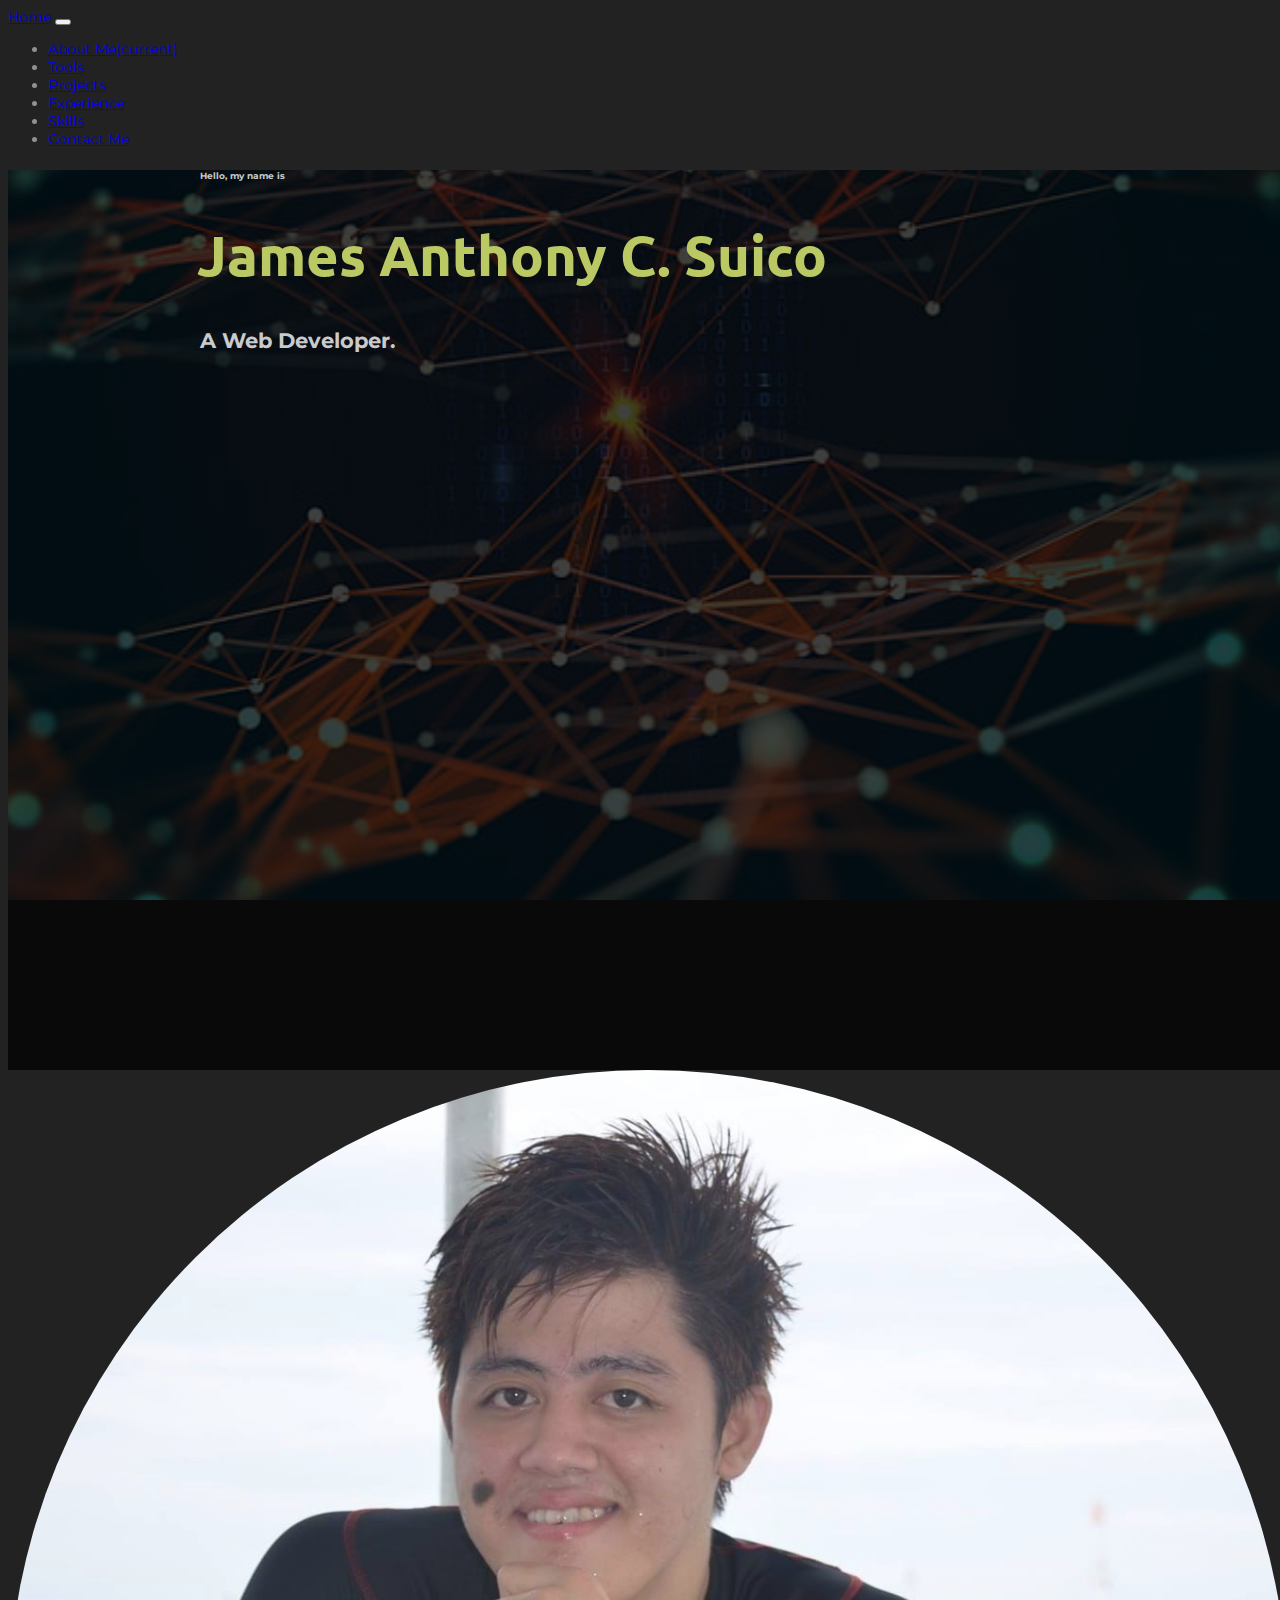
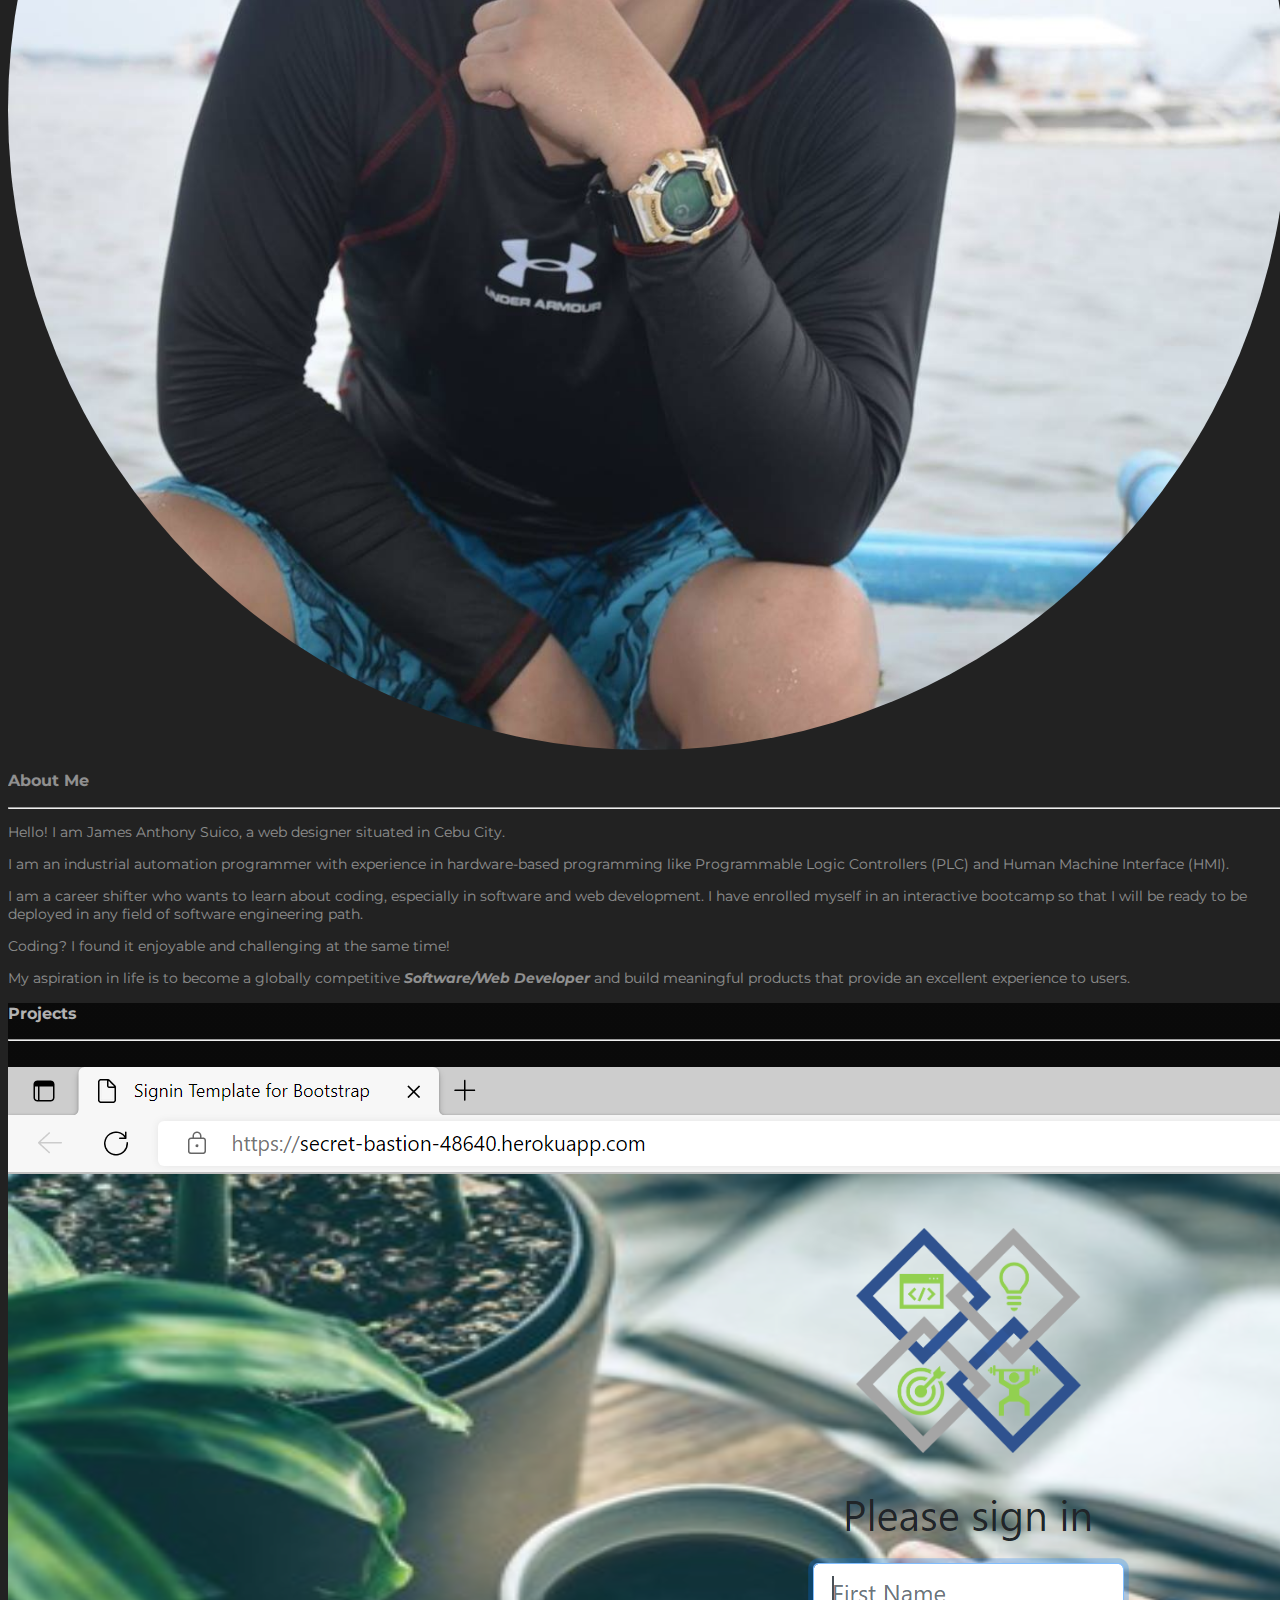
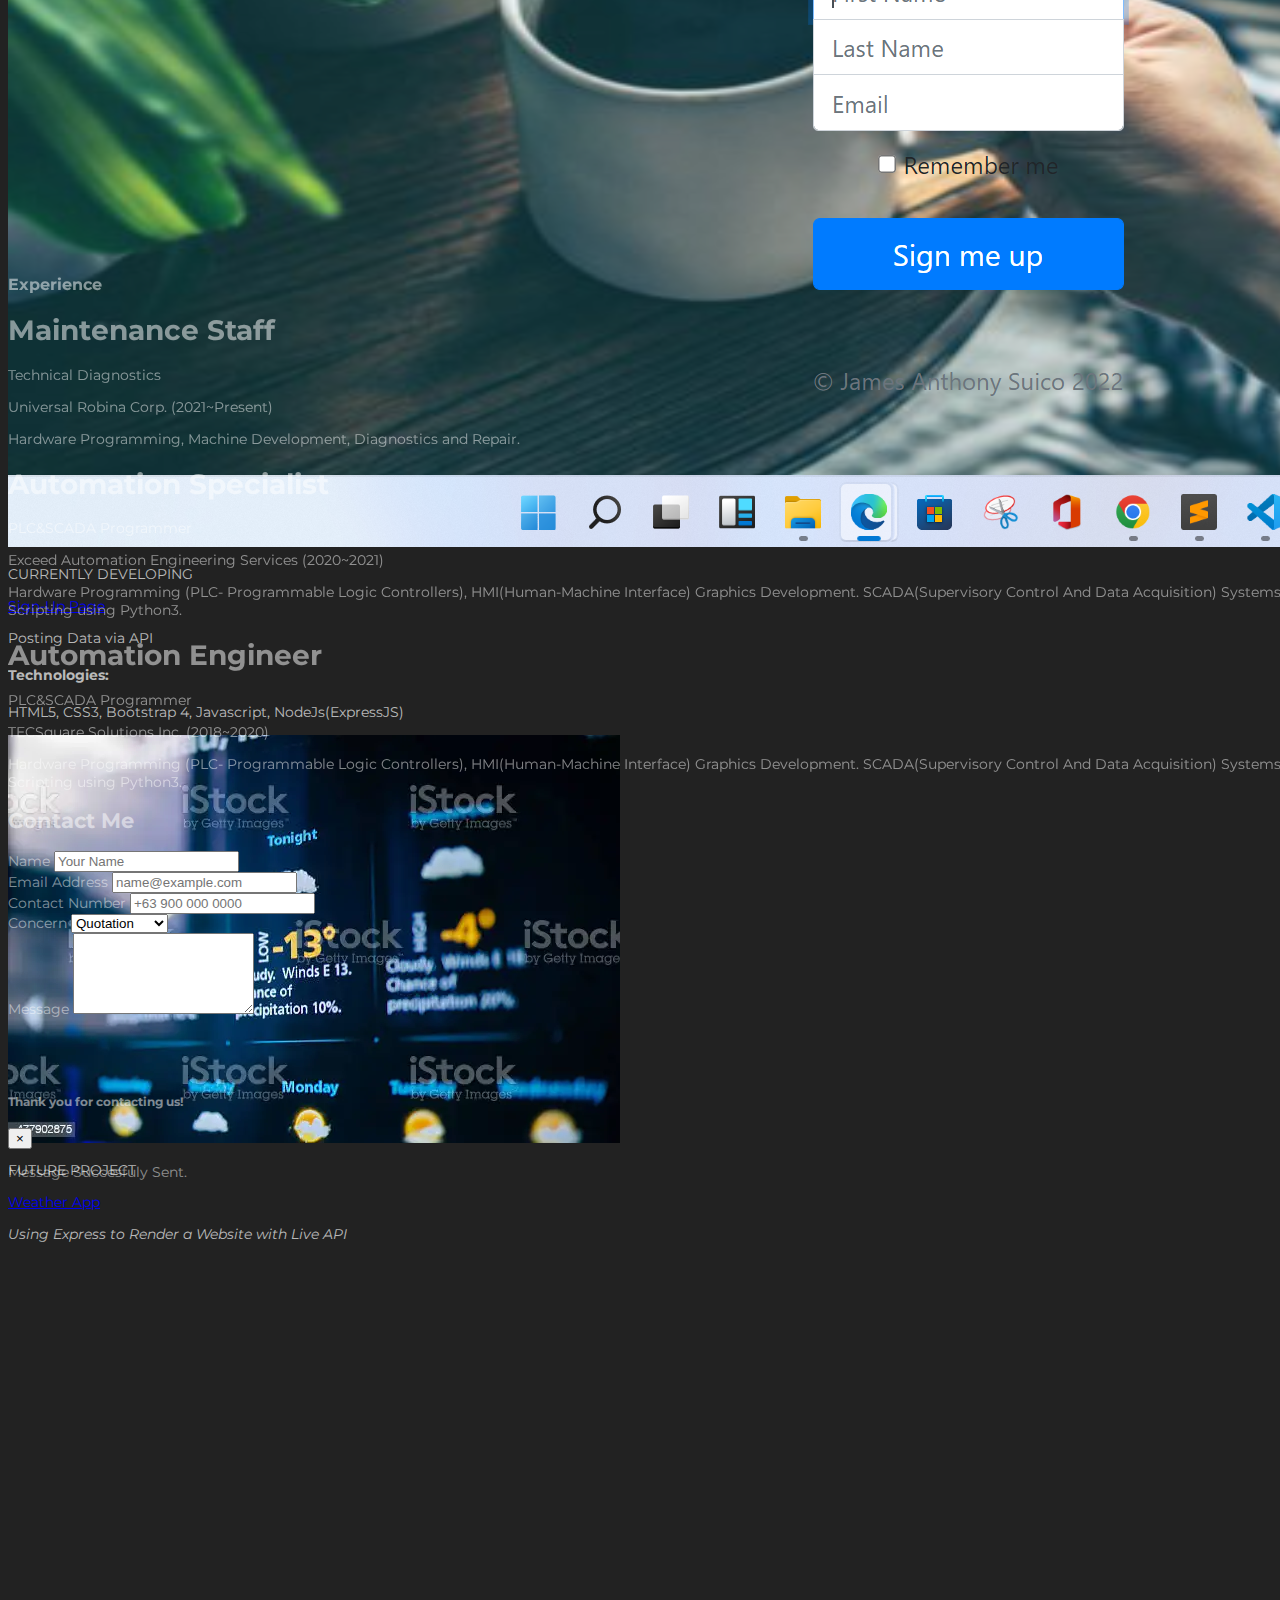
==== index.html @ 98d4baa9 "Initial commit" ====
<!DOCTYPE html>
<html>
<head>
    <!-- Required meta tags -->
    <meta charset="utf-8">
    <meta name="viewport" content="width=device-width, initial-scale=1, shrink-to-fit=no">

    <!-- Bootstrap CSS -->
    <link rel="stylesheet" href="https://cdn.jsdelivr.net/npm/bootstrap@4.6.2/dist/css/bootstrap.min.css" integrity="sha384-xOolHFLEh07PJGoPkLv1IbcEPTNtaed2xpHsD9ESMhqIYd0nLMwNLD69Npy4HI+N" crossorigin="anonymous">
    <title>My First Capstone</title>

    <!-- Google Font -->
    <link rel="preconnect" href="https://fonts.gstatic.com">
    <link
    href="https://fonts.googleapis.com/css2?family=Montserrat:wght@400;500;600&family=Ubuntu:wght@500&display=swap"
    rel="stylesheet">

    <link href="https://fonts.googleapis.com/css2?family=Barlow+Condensed:wght@600&display=swap" rel="stylesheet">

    <!-- Google Material Icons -->
    <link rel="stylesheet" href="https://fonts.googleapis.com/icon?family=Material+Icons">

    <!-- Favicon -->
    <link rel="icon" type="image/png" href="images/favicon-32x32.png">

    <!-- FontAwesome CDN -->
    <link rel="stylesheet" href="https://use.fontawesome.com/releases/v5.15.1/css/all.css"
    integrity="sha384-vp86vTRFVJgpjF9jiIGPEEqYqlDwgyBgEF109VFjmqGmIY/Y4HV4d3Gp2irVfcrp" crossorigin="anonymous">


    <link rel="stylesheet" href="index.css">
</head>
<body>
    <!-- Navbar Section Start -->

    <nav class="navbar navbar-expand-lg navbar-dark bg-dark">
        <a class="navbar-brand nav-link" href="#">Home</a>
        <button class="navbar-toggler" type="button" data-toggle="collapse" data-target="#navbarNav" aria-controls="navbarNav" aria-expanded="false" aria-label="Toggle navigation">
            <span class="navbar-toggler-icon"></span>
        </button>
        <div class="collapse navbar-collapse" id="navbarNav">
            <!-- ml-auto will push all navs links to the right side-->
            <ul class="navbar-nav ml-auto">
                <li class="nav-item active">
                    <a class="nav-link" href="#">About Me<span class="sr-only">(current)</span></a>
                </li>
                <li class="nav-item">
                    <a class="nav-link" href="#">Tools</a>
                </li>
                <li class="nav-item">
                    <a class="nav-link" href="#">Projects</a>
                </li>
                <li class="nav-item">
                    <a class="nav-link" href="#">Experience</a>
                </li>
                <li class="nav-item">
                    <a class="nav-link" href="#">Skills</a>
                </li>
                <li class="nav-item">
                    <a class="nav-link" href="#">Contact Me</a>
                </li>
            </ul>
        </div>
    </nav>
    <!-- Navbar Section End -->

    <!-- HOME Start-->
    <div id="home" class="row align-items-center">
        <div class="container-fluid">
            <div class="landing-text">
                <h6>Hello, my name is</h6>
                <h1>James Anthony C. Suico</h1>
                <h2>A Web Developer.</h2>
                <br>
                <a class="btn btn-info btn-large btn-green-border" href="#contact" id="get-in-touch">
                    Get in Touch
                </a>
            </div>
        </div>
    </div>
    <!-- HOME End-->

    <!-- ABOUT ME Start -->
    <section id="about" class="d-flex align-items-center section-padding">
        <div class="container">
            <div class="row text-center align-items-center about-padding-x">
                <div class="col-12 col-md-4 img-wrapper">
                    <img src="images/james.jpg" alt="">
                </div>
                <div class="col-12 col-md-8" id="aboutme-details">
                    <h3>About Me</h3>
                    <hr class="header-underline">
                    
                    <div class="text-left">
                        <p>Hello! I am James Anthony Suico, a web designer situated in Cebu City.
                        </p>
                        <p>I am an industrial automation programmer with experience in hardware-based programming like Programmable Logic Controllers (PLC) and Human Machine Interface (HMI).</p>
                        <p>I am a career shifter who wants to learn about coding, especially in software and web development. I have enrolled myself in an interactive bootcamp so that I will be ready to be deployed in any field of software engineering path.</p>
                        <p>Coding? I found it enjoyable and challenging at the same time!</p>
                        <p>My aspiration in life is to become a globally competitive  <em><b>Software/Web Developer</b></em> and build meaningful products that provide an excellent experience to users.</p>
                    </div>
                    
                </div>
            </div>
        </div>
    </section>
    <!-- ABOUT ME End -->
    <!-- Projects Start-->
    <section id="project">
        <div class="container section-padding">
             <div class="row text-center">
            <h3 class="col-12 project-header">Projects</h3>
            <hr class="header-underline project-header">
            <div class="row">
                <div class="col-12 col-md-12 col-lg-4 card-padding">
                    <div class="card card-shadow bg-dark">
                        <div class="card-img-box">
                            <div class="content-overlay">
                                <div class="view-code">
                                    <a href="#" target="_blank"
                                    class="btn btn-info btn-large btn-green-border">View Code</a>
                                </div>
                            </div>
                            <img src="./images/sign-up.PNG" class="card-img-top" alt="...">
                            <p class="img__description">CURRENTLY DEVELOPING</p>
                        </div>
                        <a class="mt-3 project-name" href="#">Sign-Up Page</a>
                        <div class="card-body">
                            <p class="card-text">Posting Data via API</p>
                            <h4 class="text-center mb-3">Technologies:</h4>
                            <p>HTML5, CSS3, Bootstrap 4, Javascript, NodeJs(ExpressJS)
                        </div>
                    </div>
                </div>

                <div class="col-12 col-md-12 col-lg-4 card-padding">
                    <div class="card card-shadow bg-dark">
                        <div class="card-img-box">
                            <div class="content-overlay"></div>
                            <img src="./images/weather-app.webp" class="card-img-top" alt="...">
                            <p class="img__description">FUTURE PROJECT</p>
                        </div>
                        <a class="mt-3 project-name" href="#">Weather App</a>
                        <div class="card-body">
                            <p class="card-text"><em>Using Express to Render a Website with Live API</em></p>
                        </div>
                    </div>
                </div>

                <div class="col-12 col-md-12 col-lg-4 card-padding">
                    <div class="content-overlay"></div>
                    <div class="card card-shadow bg-dark">
                        <div class="card-img-box">
                            <div class="content-overlay"></div>
                            <img src="./images/MERN1.webp" class="card-img-top" alt="...">
                            <p class="img__description">FUTURE PROJECT</p>
                        </div>
                        <a class="mt-3 project-name" href="#">MERN</a>
                        <div class="card-body">
                            <p class="card-text"><em>Full-Stack Development Capstone Project</em></p>
                            </p>
                        </div>
                    </div>
                </div>
            </div>

            </div>
        </div>
           
        
    </section>
    <!-- Projects End-->
    <!-- Experience Start-->
    <section id="experience" class="d-flex align-items-center section-padding">
        <div class="container-fluid">
            <h3 class="col-12 experience-header">Experience</h3>
            <div class="row">
                <div class="row text-center">
                    <div class="jumbotron bg-secondary col-lg-4">
                      <h1 class="display-6">Maintenance Staff</h1>
                      <p>Technical Diagnostics</p>
                      <p>Universal Robina Corp. (2021~Present)</p>
                      <p>Hardware Programming, Machine Development, Diagnostics and Repair.</p>
                  </div>
                  <div class="jumbotron bg-secondary col-lg-4">
                      <h1 class="display-6">Automation Specialist</h1>
                      <p>PLC&SCADA Programmer</p>
                      <p>Exceed Automation Engineering Services (2020~2021)</p>
                      <p>Hardware Programming (PLC- Programmable Logic Controllers), HMI(Human-Machine Interface) Graphics Development. SCADA(Supervisory Control And Data Acquisition) Systems, Scripting using Python3.</p>
                  </div>
                  <div class="jumbotron bg-secondary col-lg-4">
                      <h1 class="display-6">Automation Engineer</h1>
                      <p>PLC&SCADA Programmer</p>
                      <p>TECSquare Solutions Inc. (2018~2020)</p>
                      <p>Hardware Programming (PLC- Programmable Logic Controllers), HMI(Human-Machine Interface) Graphics Development. SCADA(Supervisory Control And Data Acquisition) Systems, Scripting using Python3.</p>
                  </div>
              </div>
          </div>  
      </div>

  </section>
  <!-- Experience End-->

  <!-- Contact Me Start -->
  <div class="bg-dark text-light min-vh-100 p-5 text-center">

    <h2 class="mb-3">Contact Me</h2>
    <div class=" d-flex justify-content-center">
        <div class="bg-primary col-sm-12 col-md-8 col-xl-6">
            <!-- Form Block -->

            <div class="mb-3 p-3 ">
                <div class="text-center">
                    <form>
                        <div class="form-group">
                            <label for="exampleFormControlInput1">Name</label>
                            <input type="email" class="form-control" id="exampleFormControlInput1" placeholder="Your Name">
                        </div>
                        <div class="form-group">
                            <label for="exampleFormControlInput2">Email Address</label>
                            <input type="email" class="form-control" id="exampleFormControlInput2" placeholder="name@example.com">
                        </div>
                        <div class="form-group">
                            <label for="exampleFormControlInput3">Contact Number</label>
                            <input type="email" class="form-control" id="exampleFormControlInput3" placeholder="+63 900 000 0000">
                        </div>
                        <div class="form-group">
                            <label for="exampleFormControlInput4">Concern</label>
                            <select class="form-control" id="exampleFormControlInput4">
                                <option>Quotation</option>
                                <option>Appointment</option>
                                <option>Follow-up</option>
                            </select>
                        </div>
                        <div class="form-group">
                            <label for="exampleFormControlInput5">Message</label>
                            <textarea class="form-control" id="exampleFormControlInput5" rows="5"></textarea>
                        </div>
                    </form>

                    <!-- Button Trigger Modal -->

                    <!-- <button type="button" class="btn btn-dark" data-toggle="modal" data-target="#staticBackdrop">Send Email</button> -->

                    <!-- Modal -->

                    <!-- Button Trigger Modal -->
                    <button type="button" class="btn btn-dark" data-toggle="modal" data-target="#staticBackdrop">
                        Send Email
                    </button>

                    <!-- Modal -->
                    <div class="modal fade text-dark" id="staticBackdrop" data-backdrop="static" data-keyboard="false" tabindex="-1" aria-labelledby="staticBackdropLabel" aria-hidden="true">
                        <div class="modal-dialog">
                            <div class="modal-content">
                                <div class="modal-header">
                                    <h5 class="modal-title">Thank you for contacting us!</h5>
                                    <button type="button" class="close" data-dismiss="modal" aria-label="Close">
                                        <span aria-hidden="true">&times;</span>
                                    </button>
                                </div>
                                <div class="modal-body">
                                    <p>Message Succesfuly Sent.</p>
                                </div>
                                <div class="modal-footer">
                                    <button type="button" class="btn btn-secondary" data-dismiss="modal">Close</button>
                                </div>
                            </div>
                        </div>
                    </div>
                </div>
            </div>
        </div>
    </div>



</div>
<!-- Contact Me End -->

















<!-- Optional JavaScript; choose one of the two! -->

<!-- Option 1: jQuery and Bootstrap Bundle (includes Popper) -->
<script src="https://cdn.jsdelivr.net/npm/jquery@3.5.1/dist/jquery.slim.min.js" integrity="sha384-DfXdz2htPH0lsSSs5nCTpuj/zy4C+OGpamoFVy38MVBnE+IbbVYUew+OrCXaRkfj" crossorigin="anonymous"></script>
<script src="https://cdn.jsdelivr.net/npm/bootstrap@4.6.2/dist/js/bootstrap.bundle.min.js" integrity="sha384-Fy6S3B9q64WdZWQUiU+q4/2Lc9npb8tCaSX9FK7E8HnRr0Jz8D6OP9dO5Vg3Q9ct" crossorigin="anonymous"></script>
</body>
</html>
---- index.css ----
/* font-family: 'Montserrat', sans-serif;
font-family: 'Ubuntu', sans-serif; */

html {
    scroll-behavior: smooth;
}
/*Horizontal Scroll Eliminate*/
html,
body {
    width: 100%;
    overflow-x: hidden;
    font-family: 'Montserrat', sans-serif !important;
    background-color: #222;
    color: rgba(255, 255, 255, 0.5) !important;
    font-size: 14px;

}
/* ---- Home ---- */
#home {
    background: linear-gradient(rgba(0, 0, 0, 0.75), rgba(0, 0, 0, 0.75)), url("./images/network.jpg") no-repeat center center fixed;
    background-size: cover;
    height: 100vh;
}

.landing-text {
    position: relative;
    left: 15vw;
    color: rgba(255, 255, 255, .8);
}

.landing-text h1 {
    font-family: 'Ubuntu', sans-serif;
    text-overflow: 500;
    font-size: 400%;
    color: #bac964;
    margin-left: -0.2rem;
}

/* ---- About Me ---- */

#about img {
    width: 100%;
    filter: grayscale(10%);
    border-radius: 50%;
}

/* ---- Projects ---- */


#project {
    background: linear-gradient(rgba(0, 0, 0, 0.7), rgba(0, 0, 0, 0.7)), url("images/keyboard-img.jpg") no-repeat center center fixed;
    background-size: cover;
    height: 95vh;
    width: 100%;
    display: relative;
    color: rgba(255, 255, 255, 0.7) !important;
}


.card-img-box {
    overflow: hidden;
}
/*   */
.btn {
  background-color: transparent;
  border: none;
  color: transparent;
  padding: 16px 32px;
  text-align: center;
  font-size: 16px;
  margin: 4px 2px;
  transition: 0.3s;

}

.btn:hover {
  background-color: #3e8e41;
  color: white;
}

.content-overlay{
  background-color: transparent;
  border: none;
  color: transparent;
  text-align: center;
  transition: 0.3s;
  z-index: 2;
}

.content-overlay:hover {
  background-color: dark;
}

/*  */
/* ---- About Me ---- */

#experience{
    width: 100%;
    filter: grayscale(10%);
    border-radius: 50%;
}


#project .project-padding-x {
    padding: 0 3rem;
}
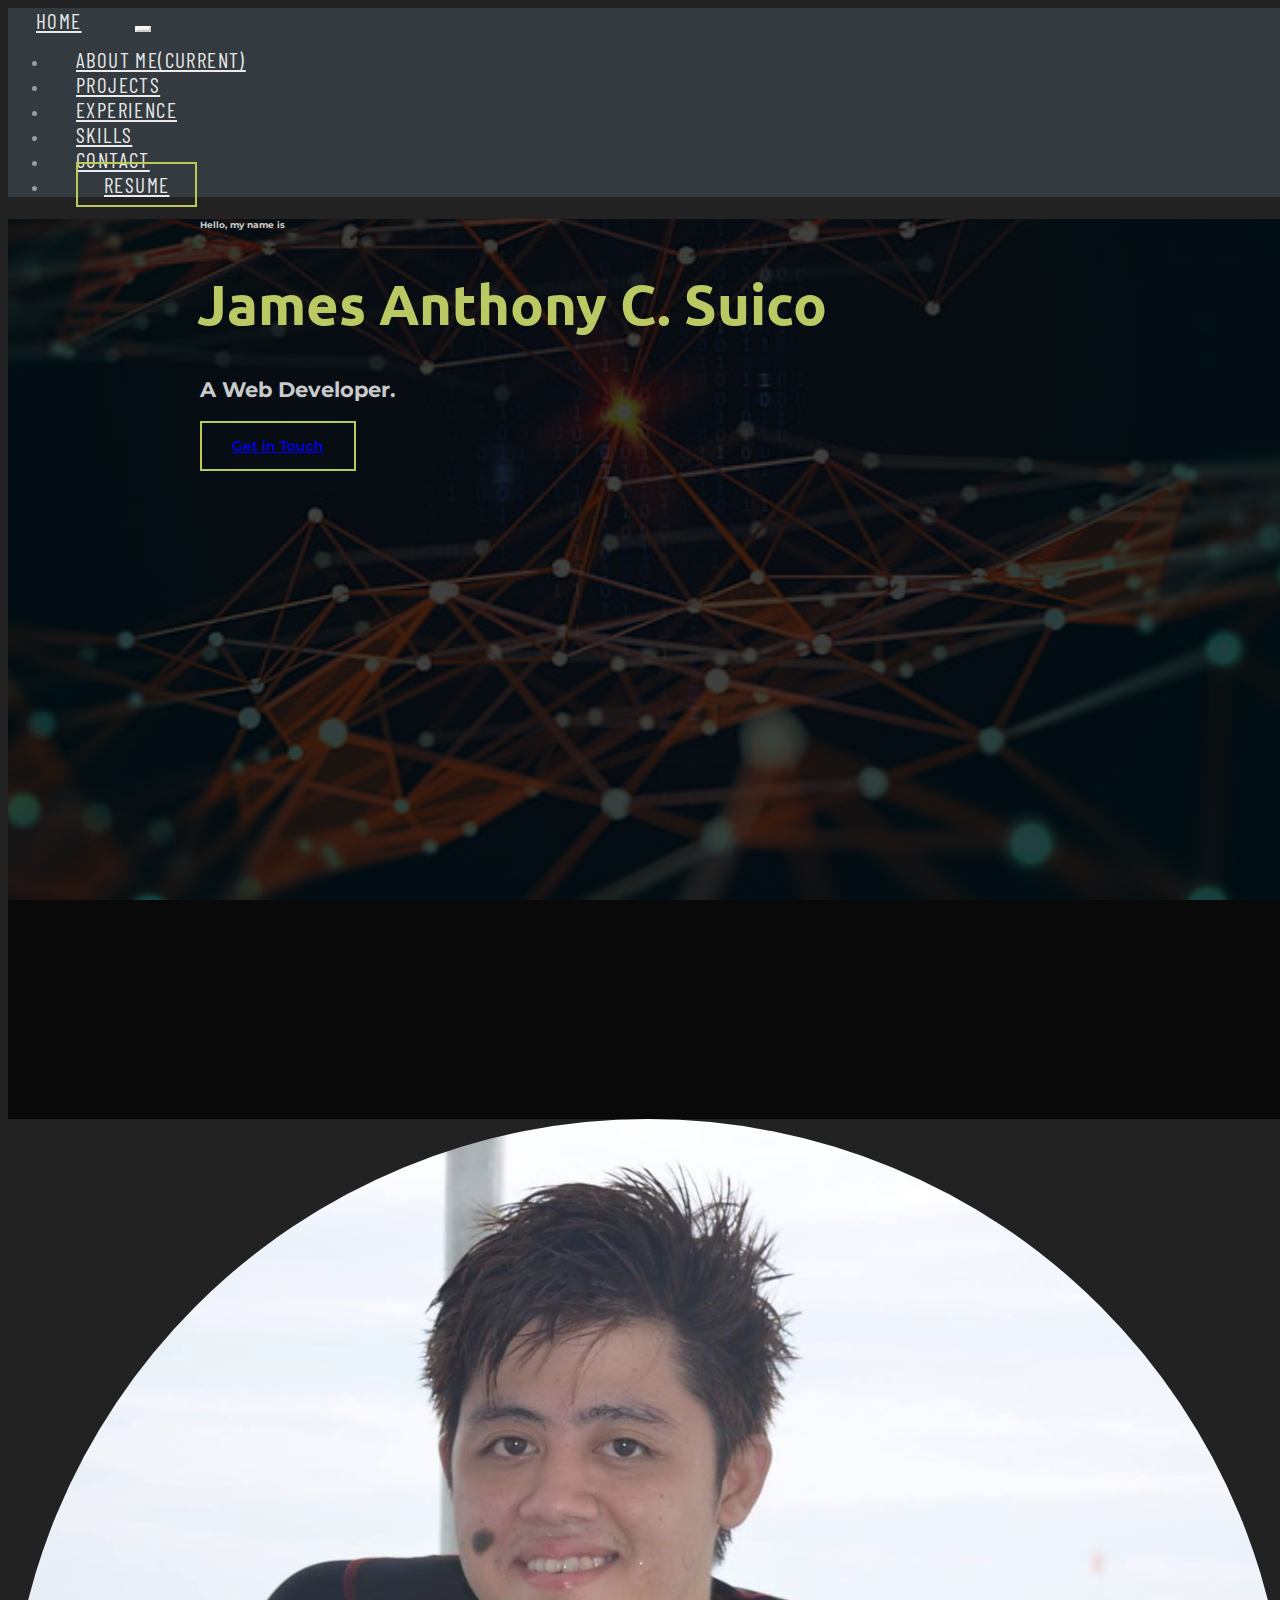
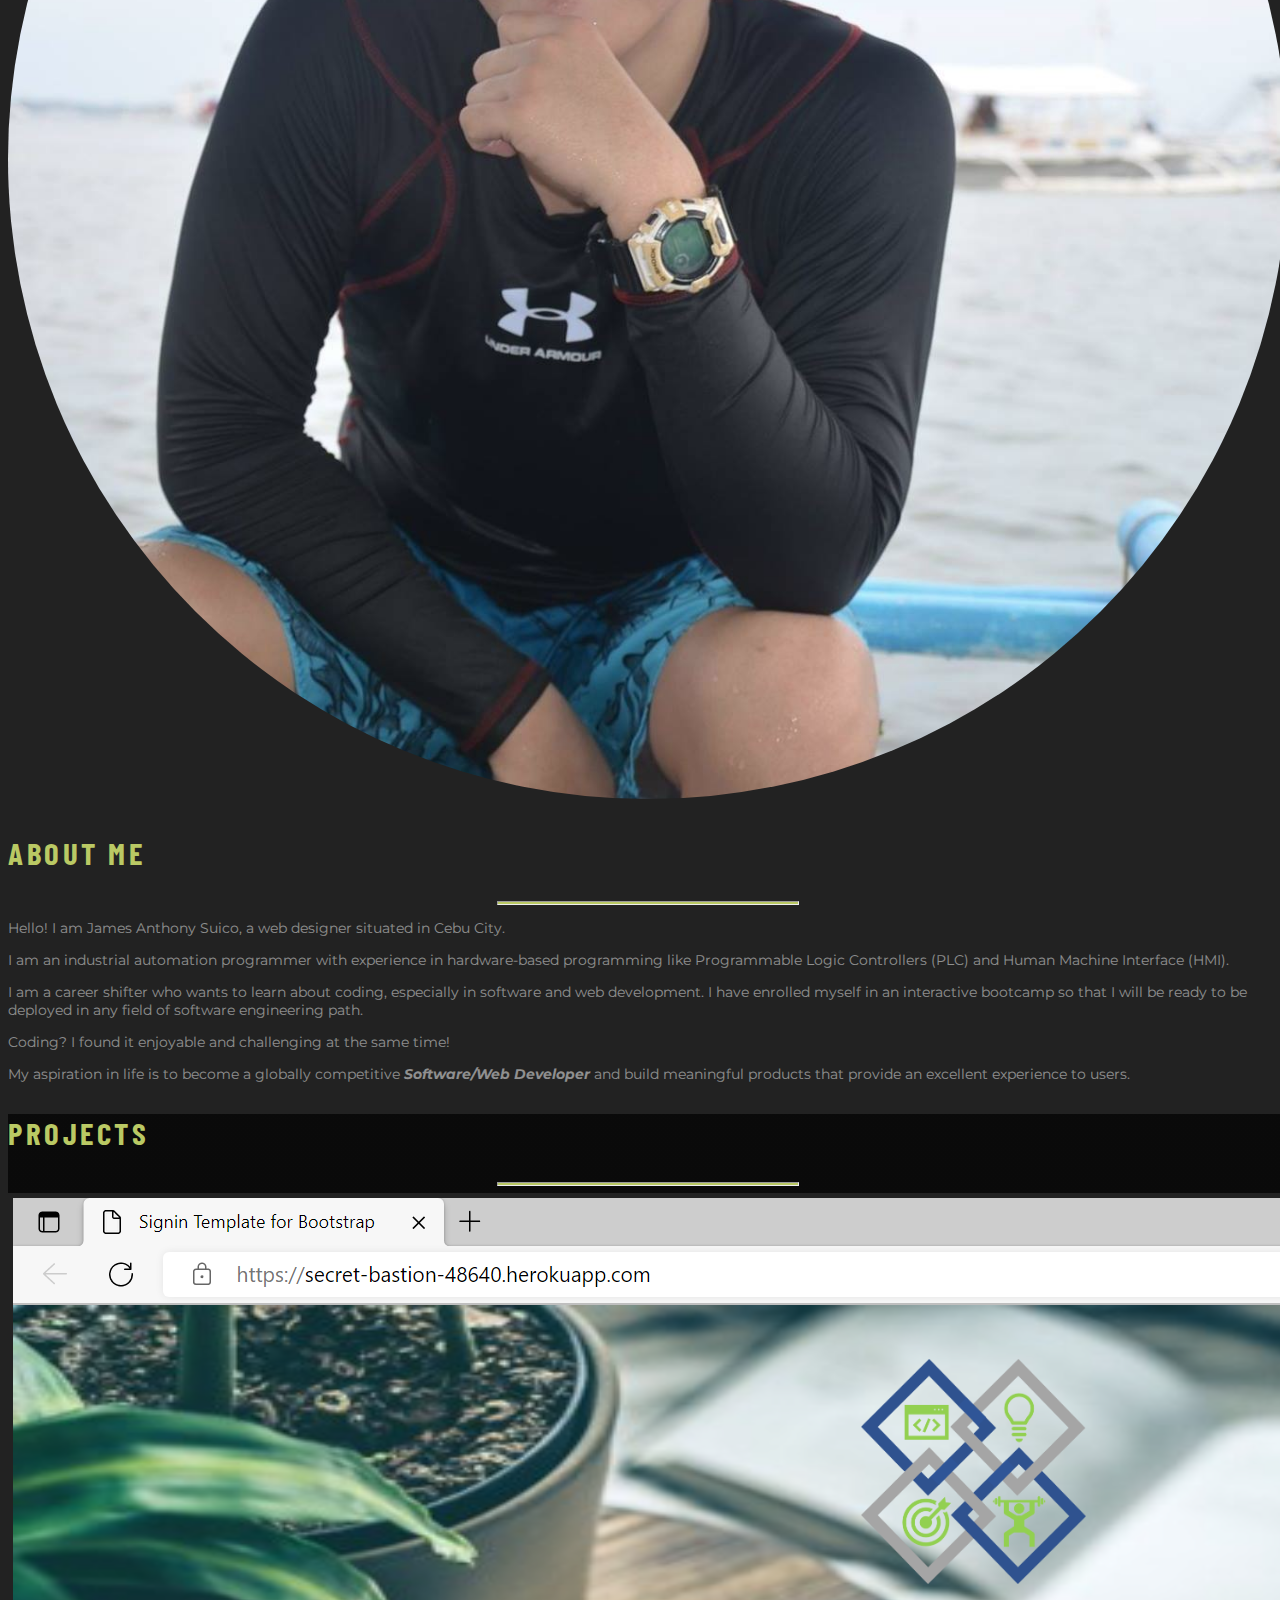
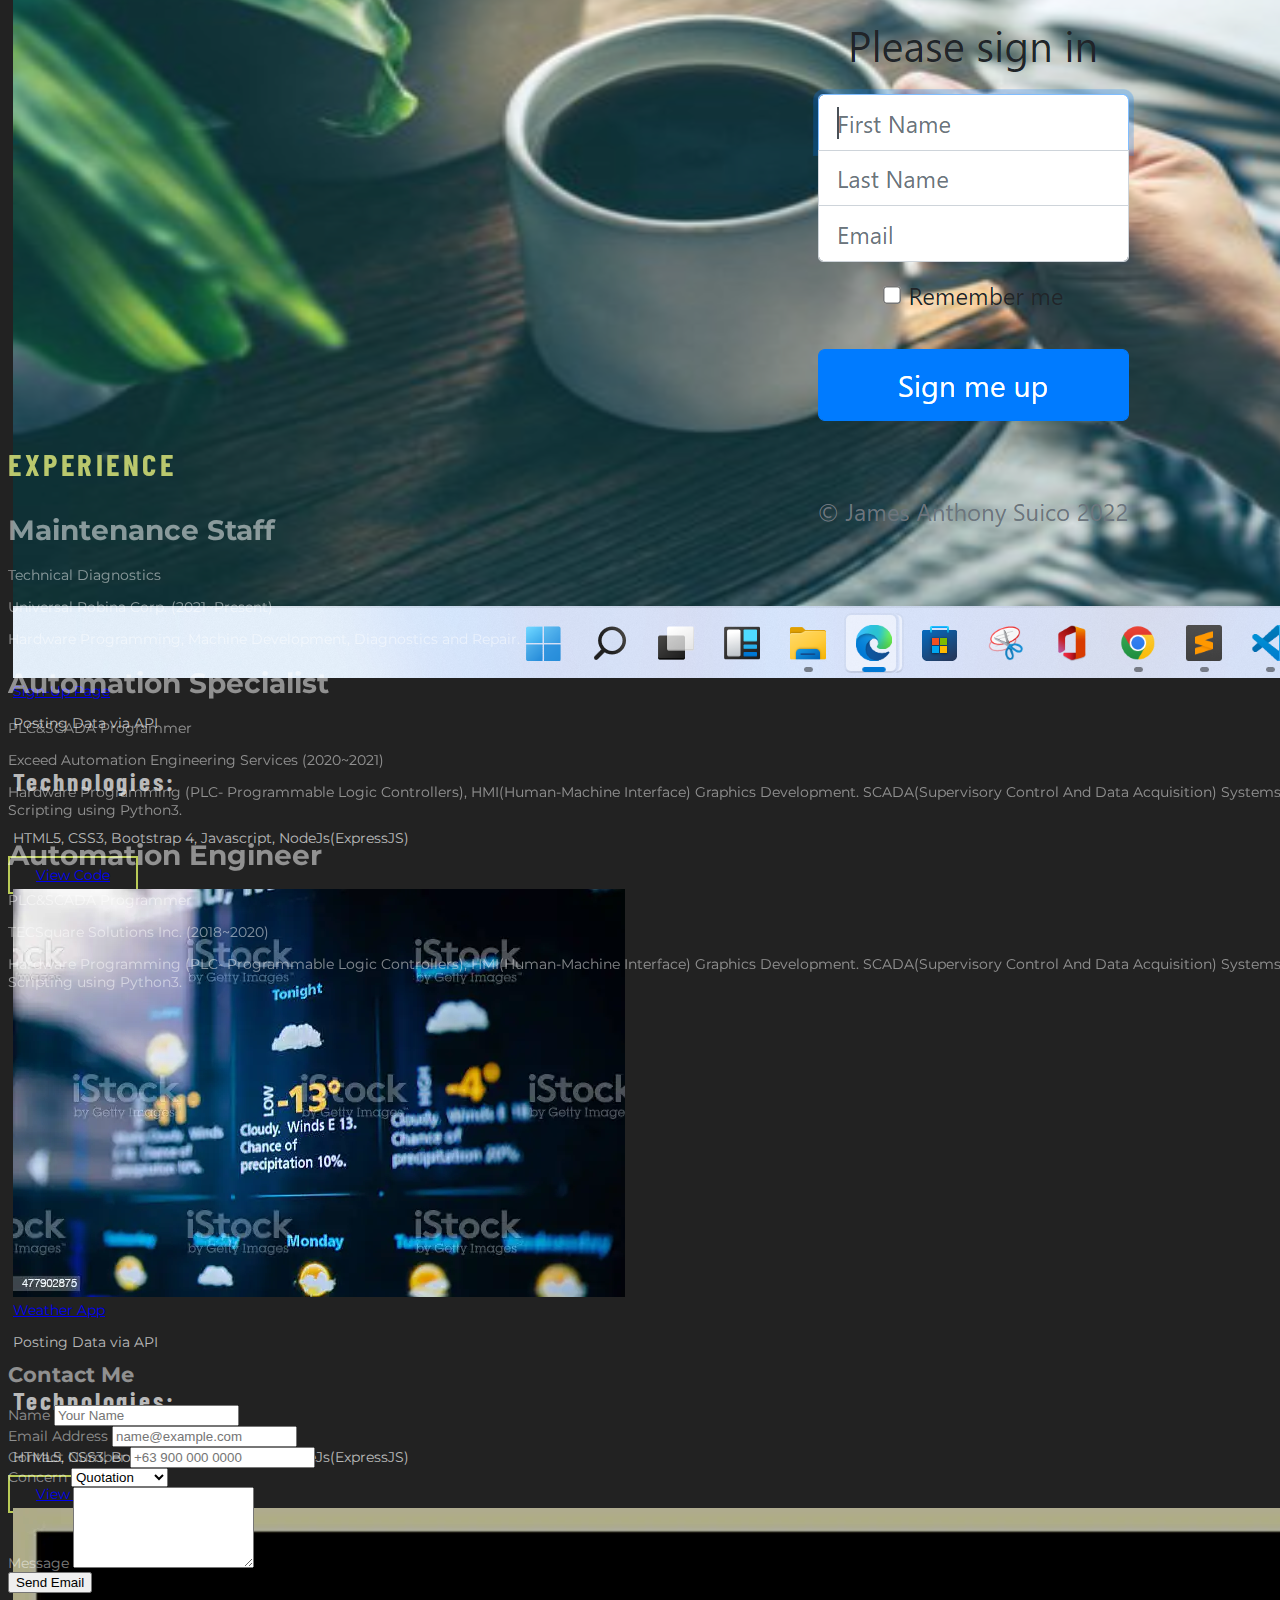
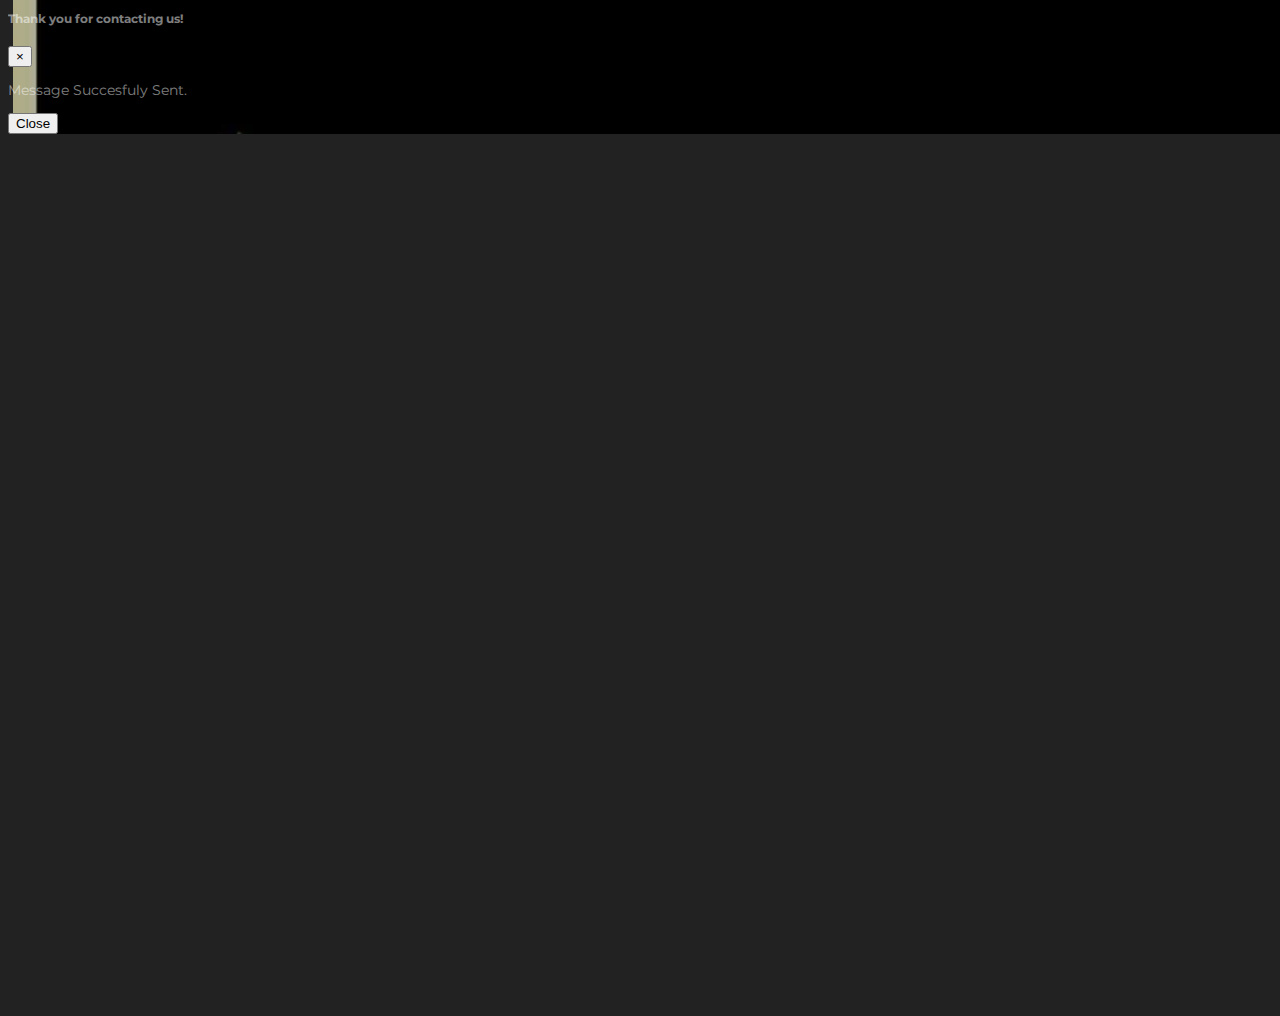
==== commit 8b0f354a: "Second commit" ====
--- a/index.html
+++ b/index.html
@@ -30,34 +30,37 @@
 
     <link rel="stylesheet" href="index.css">
 </head>
-<body>
+<body data-spy="scroll" data-target="#navigation" data-offset="90">
     <!-- Navbar Section Start -->
 
-    <nav class="navbar navbar-expand-lg navbar-dark bg-dark">
+    <nav class="navbar navbar-expand-lg navbar-bg fixed-top">
         <a class="navbar-brand nav-link" href="#">Home</a>
-        <button class="navbar-toggler" type="button" data-toggle="collapse" data-target="#navbarNav" aria-controls="navbarNav" aria-expanded="false" aria-label="Toggle navigation">
+        <button class="navbar-toggler" type="button" data-toggle="collapse" data-target="#navbarNavAltMarkup" aria-controls="navbarNavAltMarkup" aria-expanded="false" aria-label="Toggle navigation">
             <span class="navbar-toggler-icon"></span>
         </button>
-        <div class="collapse navbar-collapse" id="navbarNav">
+        <div class="collapse navbar-collapse" id="navbarNavAltMarkup">
             <!-- ml-auto will push all navs links to the right side-->
             <ul class="navbar-nav ml-auto">
                 <li class="nav-item active">
-                    <a class="nav-link" href="#">About Me<span class="sr-only">(current)</span></a>
-                </li>
-                <li class="nav-item">
-                    <a class="nav-link" href="#">Tools</a>
-                </li>
-                <li class="nav-item">
-                    <a class="nav-link" href="#">Projects</a>
-                </li>
-                <li class="nav-item">
-                    <a class="nav-link" href="#">Experience</a>
-                </li>
-                <li class="nav-item">
-                    <a class="nav-link" href="#">Skills</a>
-                </li>
-                <li class="nav-item">
-                    <a class="nav-link" href="#">Contact Me</a>
+                    <a class="nav-link" href="#about">About Me<span class="sr-only">(current)</span></a>
+                </li>
+                <li class="nav-item">
+                    <a class="nav-link" href="#project">Projects</a>
+                </li>
+                <li class="nav-item">
+                    <a class="nav-link" href="#experience">Experience</a>
+                </li>
+                <li class="nav-item">
+                    <a class="nav-link" href="#skills">Skills</a>
+                </li>
+                <li class="nav-item">
+                    <a class="nav-link" href="#contact">Contact</a>
+                </li>
+                <li class="nav-item">
+                    <a class="nav-link d-inline-block btn btn-info btn-large btn-green-border"
+                        href="#" target="_blank">
+                        Resume
+                    </a>
                 </li>
             </ul>
         </div>
@@ -81,13 +84,13 @@
     <!-- HOME End-->
 
     <!-- ABOUT ME Start -->
-    <section id="about" class="d-flex align-items-center section-padding">
+    <section id="about" class="d-flex align-items-center">
         <div class="container">
-            <div class="row text-center align-items-center about-padding-x">
+            <div class="row text-center align-items-center">
                 <div class="col-12 col-md-4 img-wrapper">
                     <img src="images/james.jpg" alt="">
                 </div>
-                <div class="col-12 col-md-8" id="aboutme-details">
+                <div class="col-12 col-md-8">
                     <h3>About Me</h3>
                     <hr class="header-underline">
                     
@@ -106,15 +109,88 @@
     </section>
     <!-- ABOUT ME End -->
     <!-- Projects Start-->
-    <section id="project">
-        <div class="container section-padding">
-             <div class="row text-center">
-            <h3 class="col-12 project-header">Projects</h3>
-            <hr class="header-underline project-header">
-            <div class="row">
-                <div class="col-12 col-md-12 col-lg-4 card-padding">
-                    <div class="card card-shadow bg-dark">
-                        <div class="card-img-box">
+    <section id="project" class="d-flex align-items-center">
+        <div class="container">
+            <div class="row text-center">
+                <div class="col-12">
+                    <h3 class="project-header">Projects</h3>
+                    <hr class="header-underline project-header">
+                </div>
+                    
+                <div class="card-padding row col-lg-4">
+                        <div class="card-shadow">
+                            <div class="card-content">
+                                <img src="./images/sign-up.PNG" class="card-img-top" alt="...">
+                                <div class="card-text">
+                                    <a class="mt-3 project-name" href="#">Sign-Up Page</a>
+                                    <p class="card-text">Posting Data via API</p>
+                                    <h4 class="text-center mb-3">Technologies:</h4>
+                                    <p>HTML5, CSS3, Bootstrap 4, Javascript, NodeJs(ExpressJS)
+                                </div>
+                            </div>
+                        </div>
+                        <div class="content-overlay">
+                            <div class="view-code">
+                            <a href="#" target="_blank"
+                            class="btn btn-info btn-large btn-green-border">View Code</a>
+                            </div>
+                        </div>
+                    
+                </div>
+
+
+                <div class="card-padding row col-lg-4">
+                        <div class="card-shadow">
+                            <div class="card-content">
+                                <img src="./images/weather-app.webp" class="card-img-top" alt="...">
+                                <div class="card-text">
+                                    <a class="mt-3 project-name" href="#">Weather App</a>
+                                    <p class="card-text">Posting Data via API</p>
+                                    <h4 class="text-center mb-3">Technologies:</h4>
+                                    <p>HTML5, CSS3, Bootstrap 4, Javascript, NodeJs(ExpressJS)
+                                </div>
+                            </div>
+                        </div>
+                        <div class="content-overlay">
+                            <div class="view-code">
+                            <a href="#" target="_blank"
+                            class="btn btn-info btn-large btn-green-border">View Code</a>
+                            </div>
+                        </div>
+                    
+                </div>
+
+                <div class="card-padding row col-lg-4">
+                        <div class="card-shadow">
+                            <div class="card-content">
+                                <img src="./images/MERN1.webp" class="card-img-top" alt="...">
+                                <div class="card-text">
+                                    <a class="mt-3 project-name" href="#">MERN</a>
+                                    <p class="card-text">Full-Stack Development Capstone Project</p>
+                                    <h4 class="text-center mb-3">Technologies:</h4>
+                                    <p>HTML5, CSS3, Bootstrap 4, Javascript, NodeJs(ExpressJS)
+                                </div>
+                            </div>
+                        </div>
+                        <div class="content-overlay">
+                            <div class="view-code">
+                            <a href="#" target="_blank"
+                            class="btn btn-info btn-large btn-green-border">View Code</a>
+                            </div>
+                        </div>
+                    
+                </div>
+
+                    
+                    
+
+
+
+
+                <!-- <div class="row">
+                    <div class="col-12 col-md-12 col-lg-4 card-padding">
+                        <div class="card card-shadow bg-dark">
+                            <div class="card-img-box">
                             <div class="content-overlay">
                                 <div class="view-code">
                                     <a href="#" target="_blank"
@@ -161,17 +237,15 @@
                             </p>
                         </div>
                     </div>
-                </div>
-            </div>
-
-            </div>
-        </div>
-           
-        
+                </div> -->
+            </div>
+
+            </div>
+        </div>
     </section>
     <!-- Projects End-->
     <!-- Experience Start-->
-    <section id="experience" class="d-flex align-items-center section-padding">
+    <section id="experience" class="d-flex align-items-center">
         <div class="container-fluid">
             <h3 class="col-12 experience-header">Experience</h3>
             <div class="row">
@@ -196,13 +270,14 @@
                   </div>
               </div>
           </div>  
-      </div>
+        </div>
 
   </section>
-  <!-- Experience End-->
+           
+    <!-- Experience End-->
 
   <!-- Contact Me Start -->
-  <div class="bg-dark text-light min-vh-100 p-5 text-center">
+  <div id="contact" class="bg-dark text-light min-vh-100 p-5 text-center">
 
     <h2 class="mb-3">Contact Me</h2>
     <div class=" d-flex justify-content-center">
--- a/index.css
+++ b/index.css
@@ -15,6 +15,124 @@
     font-size: 14px;
 
 }
+
+.header-underline {
+    width: 300px;
+    background-color: #bac964;
+    height: 2px;
+}
+
+h3 {
+    color: #bac964;
+    text-transform: uppercase;
+    font-family: 'Barlow Condensed', sans-serif;
+    font-size: 2.2rem;
+    letter-spacing: 0.25rem;
+}
+
+h4 {
+    font-family: 'Barlow Condensed', sans-serif;
+    font-size: 1.8rem;
+    letter-spacing: 0.2rem;
+}
+section { 
+    min-height: 100vh;
+
+}
+
+/* ---- Navigation Bar ---- */
+.nav-link {
+    font-family: 'Barlow Condensed', sans-serif;
+    margin: 0.5rem 2rem;
+    font-size: 1.5rem;
+    text-transform: uppercase;
+    transition: 0.3s ease;
+    color: rgba(255, 255, 255, 0.9);
+    letter-spacing: 0.1rem;
+}
+
+.navbar-toggler {
+    margin-left: 1.5rem;
+    color: rgba(255, 255, 255, 0.9);
+    border-color: rgba(255, 255, 255, 0.5);
+}
+
+.navbar-toggler-icon {
+    background-image: url("data:image/svg+xml,%3csvg xmlns='http://www.w3.org/2000/svg' width='30' height='30' viewBox='0 0 30 30'%3e%3cpath stroke='rgba%28255, 255, 255, 0.5%29' stroke-linecap='round' stroke-miterlimit='10' stroke-width='2' d='M4 7h22M4 15h22M4 23h22'/%3e%3c/svg%3e");
+}
+
+/*ALL BUTTONS W GREEN*/
+
+.btn-green-border {
+    padding: 8px 26px !important;
+    background-color: #b9ca5700;
+    border: 2px solid #b9ca57;
+    transition: 0.5s ease;
+}
+
+.btn-green-border:hover {
+    color: rgb(45, 45, 45) !important;
+    background-color: #e5fa6f;
+    border: 2px solid #b9ca57;
+    transition: 0.5s ease;
+}
+
+/* ANIMATED UNDERLINE */
+
+a.nav-underline {
+    position: relative;
+    display: block;
+    color: #ecf0f1;
+    text-decoration: none;
+    transition: 0.65s;
+}
+
+a.nav-underline:after {
+    position: absolute;
+    content: "";
+    top: 100%;
+    left: 0;
+    width: 100%;
+    height: 3px;
+    background: #ecf0f1;
+    transform: scaleX(0);
+    transform-origin: right;
+    transition: transform 0.65s;
+}
+
+a.nav-underline:hover::after {
+    transform: scaleX(1);
+    transform-origin: left;
+}
+
+/* END OF ANIMATED UNDERLINE */
+a.active,
+a:hover {
+    color: #bac964 !important;
+    transition: 0.3s ease;
+}
+
+.navbar-bg {
+    background-color: rgb(52, 59, 64) !important;
+}
+
+.section-padding {
+    padding: 5% 0;
+}
+/*Change 25 to 10*/
+.navbar {
+    padding: 0px 0;
+    transition: all 0.3s ease;
+}
+
+.nav-animate {
+    padding: 10px 0;
+    background-color: rgb(52, 59, 64) !important;
+    transition: all 0.3s ease;
+}
+
+
+
 /* ---- Home ---- */
 #home {
     background: linear-gradient(rgba(0, 0, 0, 0.75), rgba(0, 0, 0, 0.75)), url("./images/network.jpg") no-repeat center center fixed;
@@ -36,12 +154,52 @@
     margin-left: -0.2rem;
 }
 
+@media (max-width: 768px) {
+    .landing-text {
+        left: 10vw;
+    }
+}
+
+@media (max-width: 576px) {
+    .landing-text {
+        left: 15px;
+    }
+
+    .landing-text h1 {
+        font-size: 320%;
+    }
+}
+
+#get-in-touch {
+    margin-top: 30px;
+    padding: 14px 30px !important;
+    font-weight: 600;
+}
+
 /* ---- About Me ---- */
 
 #about img {
     width: 100%;
     filter: grayscale(10%);
     border-radius: 50%;
+}
+
+#experience{
+    width: 100%;
+    filter: grayscale(10%);
+    border-radius: 50%;
+}
+
+@media (max-width: 768px) {
+    #about img {
+        width: 50%;
+        border-radius: 50%;
+        margin: 50px 0;
+    }
+
+    #about {
+        height: 150vh;
+    }
 }
 
 /* ---- Projects ---- */
@@ -56,61 +214,51 @@
     color: rgba(255, 255, 255, 0.7) !important;
 }
 
-
-.card-img-box {
+/*.card-img-box {
     overflow: hidden;
-}
-/*   */
-.btn {
-  background-color: transparent;
-  border: none;
-  color: transparent;
-  padding: 16px 32px;
-  text-align: center;
-  font-size: 16px;
-  margin: 4px 2px;
-  transition: 0.3s;
-
-}
-
-.btn:hover {
-  background-color: #3e8e41;
-  color: white;
-}
-
-.content-overlay{
-  background-color: transparent;
-  border: none;
-  color: transparent;
-  text-align: center;
-  transition: 0.3s;
-  z-index: 2;
-}
-
-.content-overlay:hover {
-  background-color: dark;
-}
-
-/*  */
-/* ---- About Me ---- */
-
-#experience{
-    width: 100%;
-    filter: grayscale(10%);
-    border-radius: 50%;
-}
-
-
-#project .project-padding-x {
-    padding: 0 3rem;
-}
-
-
-
-
-
-
-
-
-
-
+}*/
+/*to be check */
+.card-content {
+    overflow: hidden;
+}
+/* 3-0 */
+.card-content img{
+    size: auto;
+    margin: 0px;
+}
+
+.card-shadow{
+    background-color: #222;
+    padding: 5px;
+    
+}
+
+/*@media (max-width: 768px) {
+    #project img {
+        width: 50%;
+        border-radius: 50%;
+        margin: 50px 0;
+    }
+
+    #project {
+        height: 150vh;
+    }
+}*/
+
+
+
+
+
+
+
+
+
+
+
+
+
+
+
+
+
+
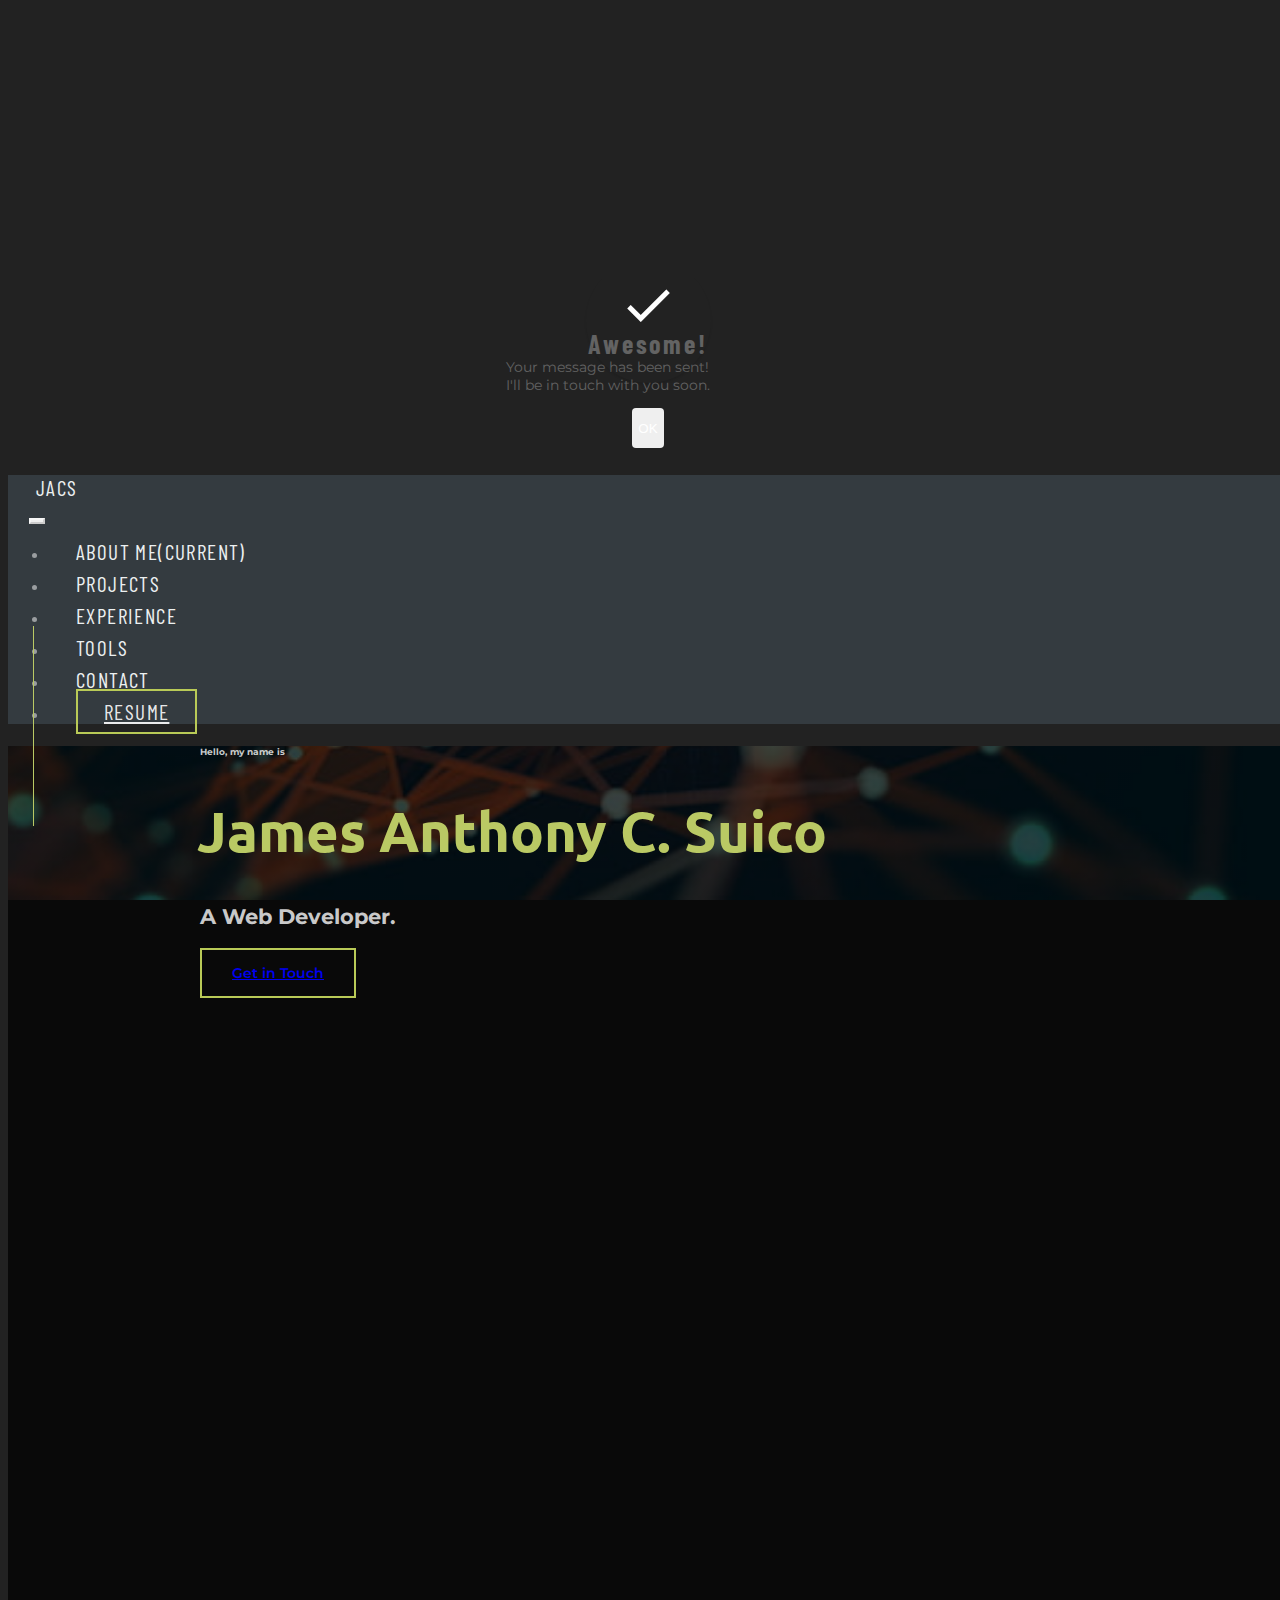
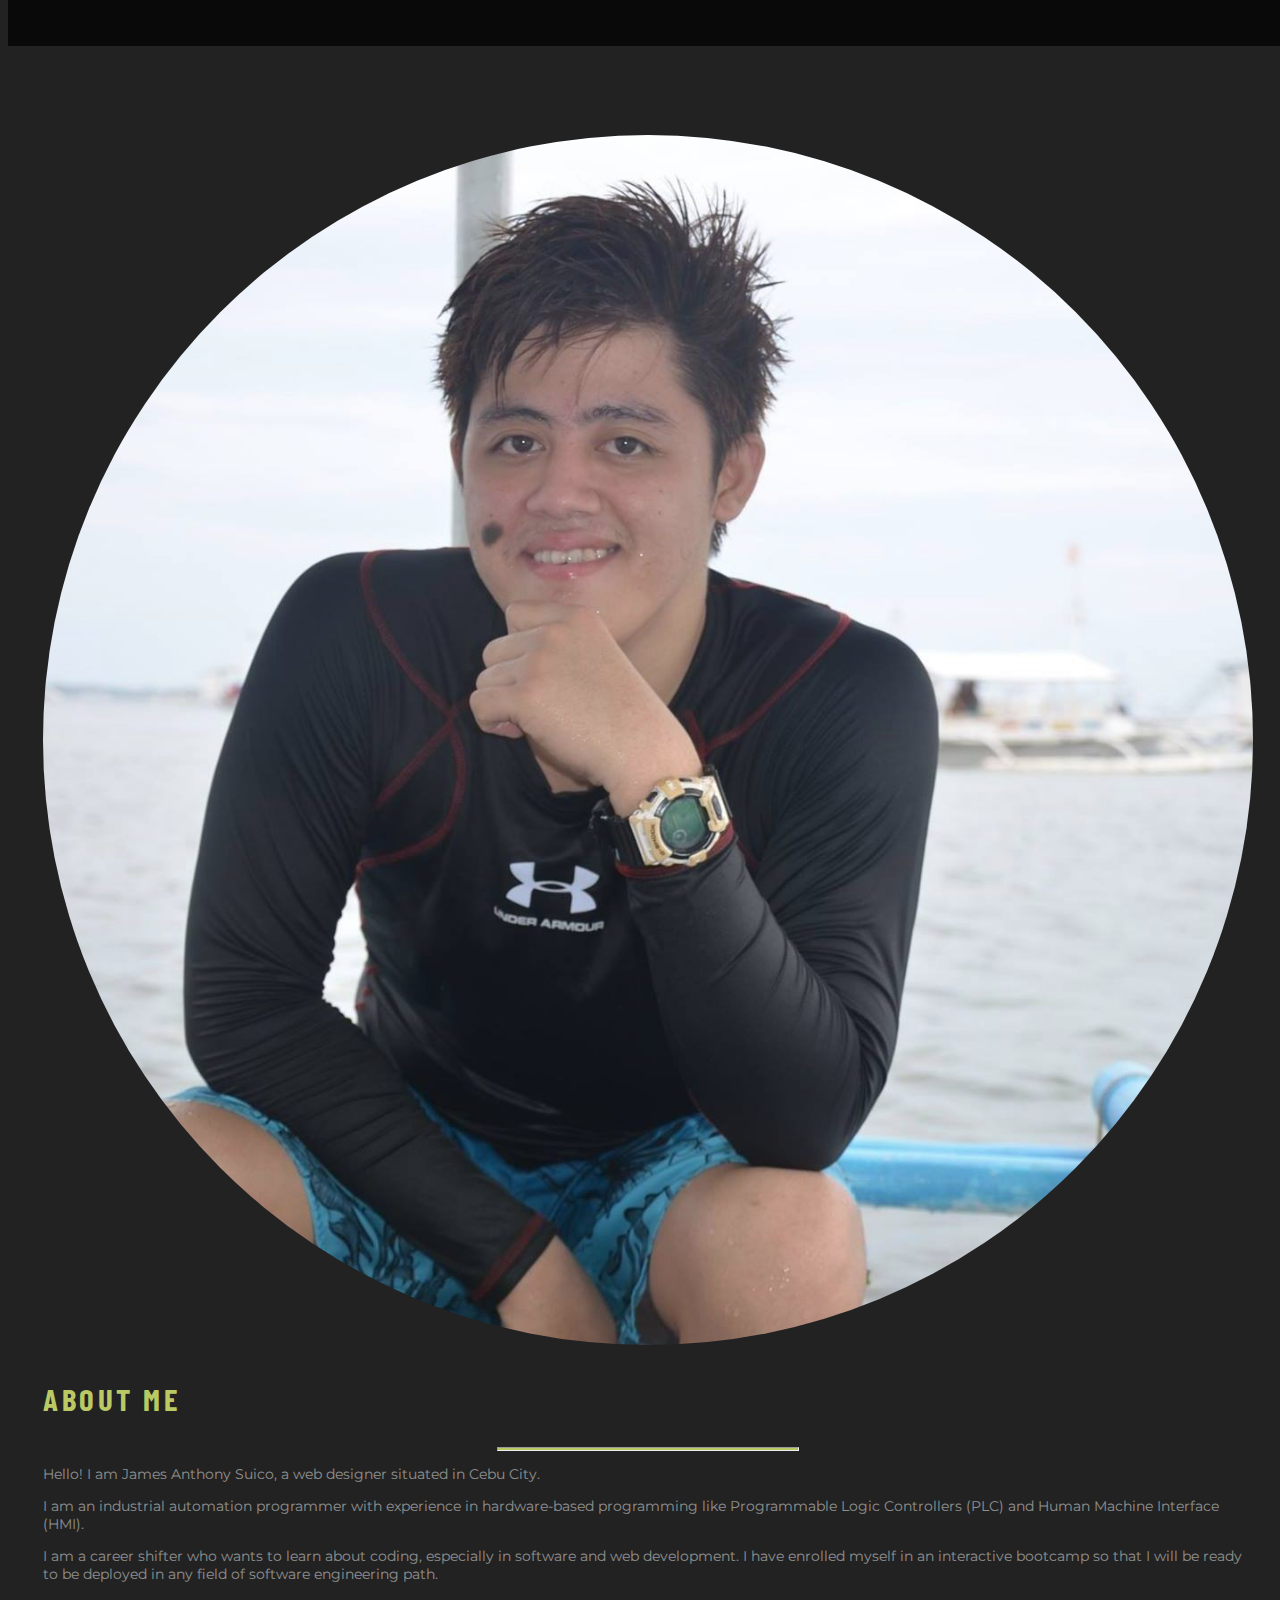
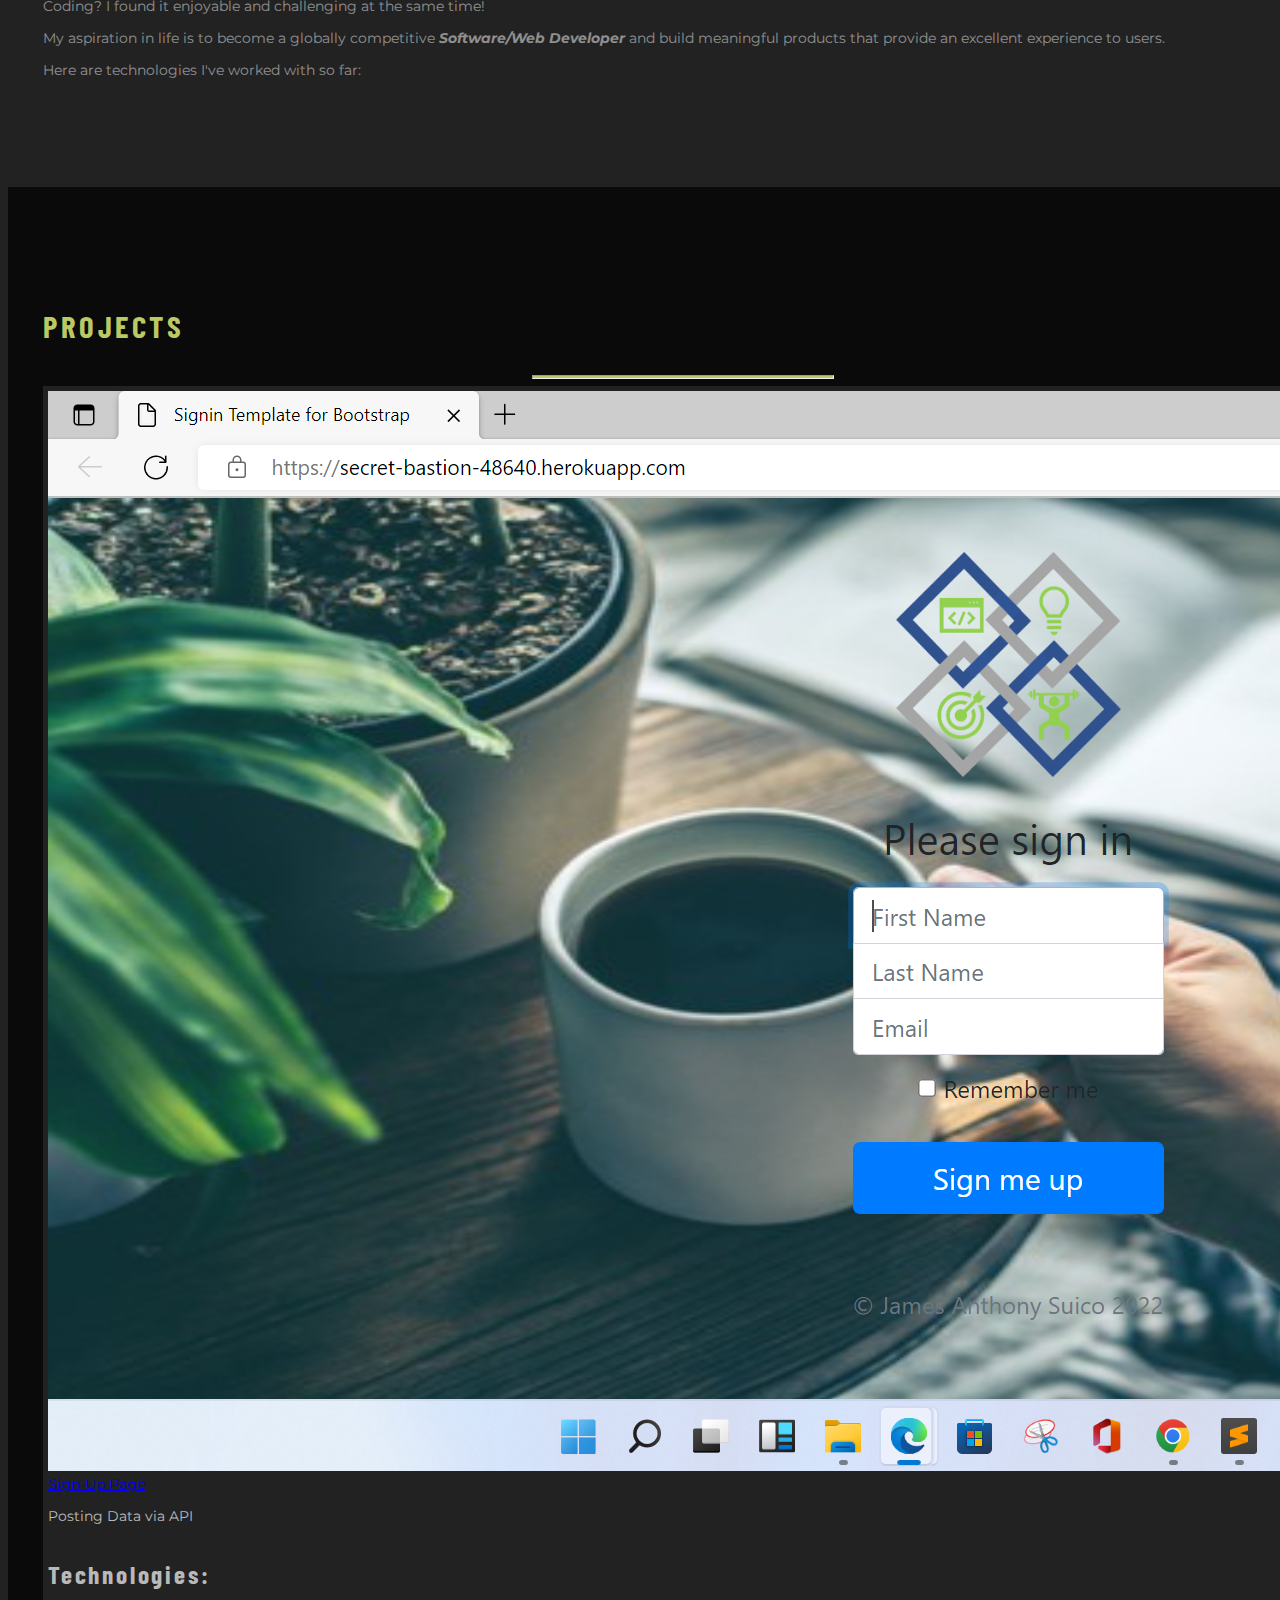
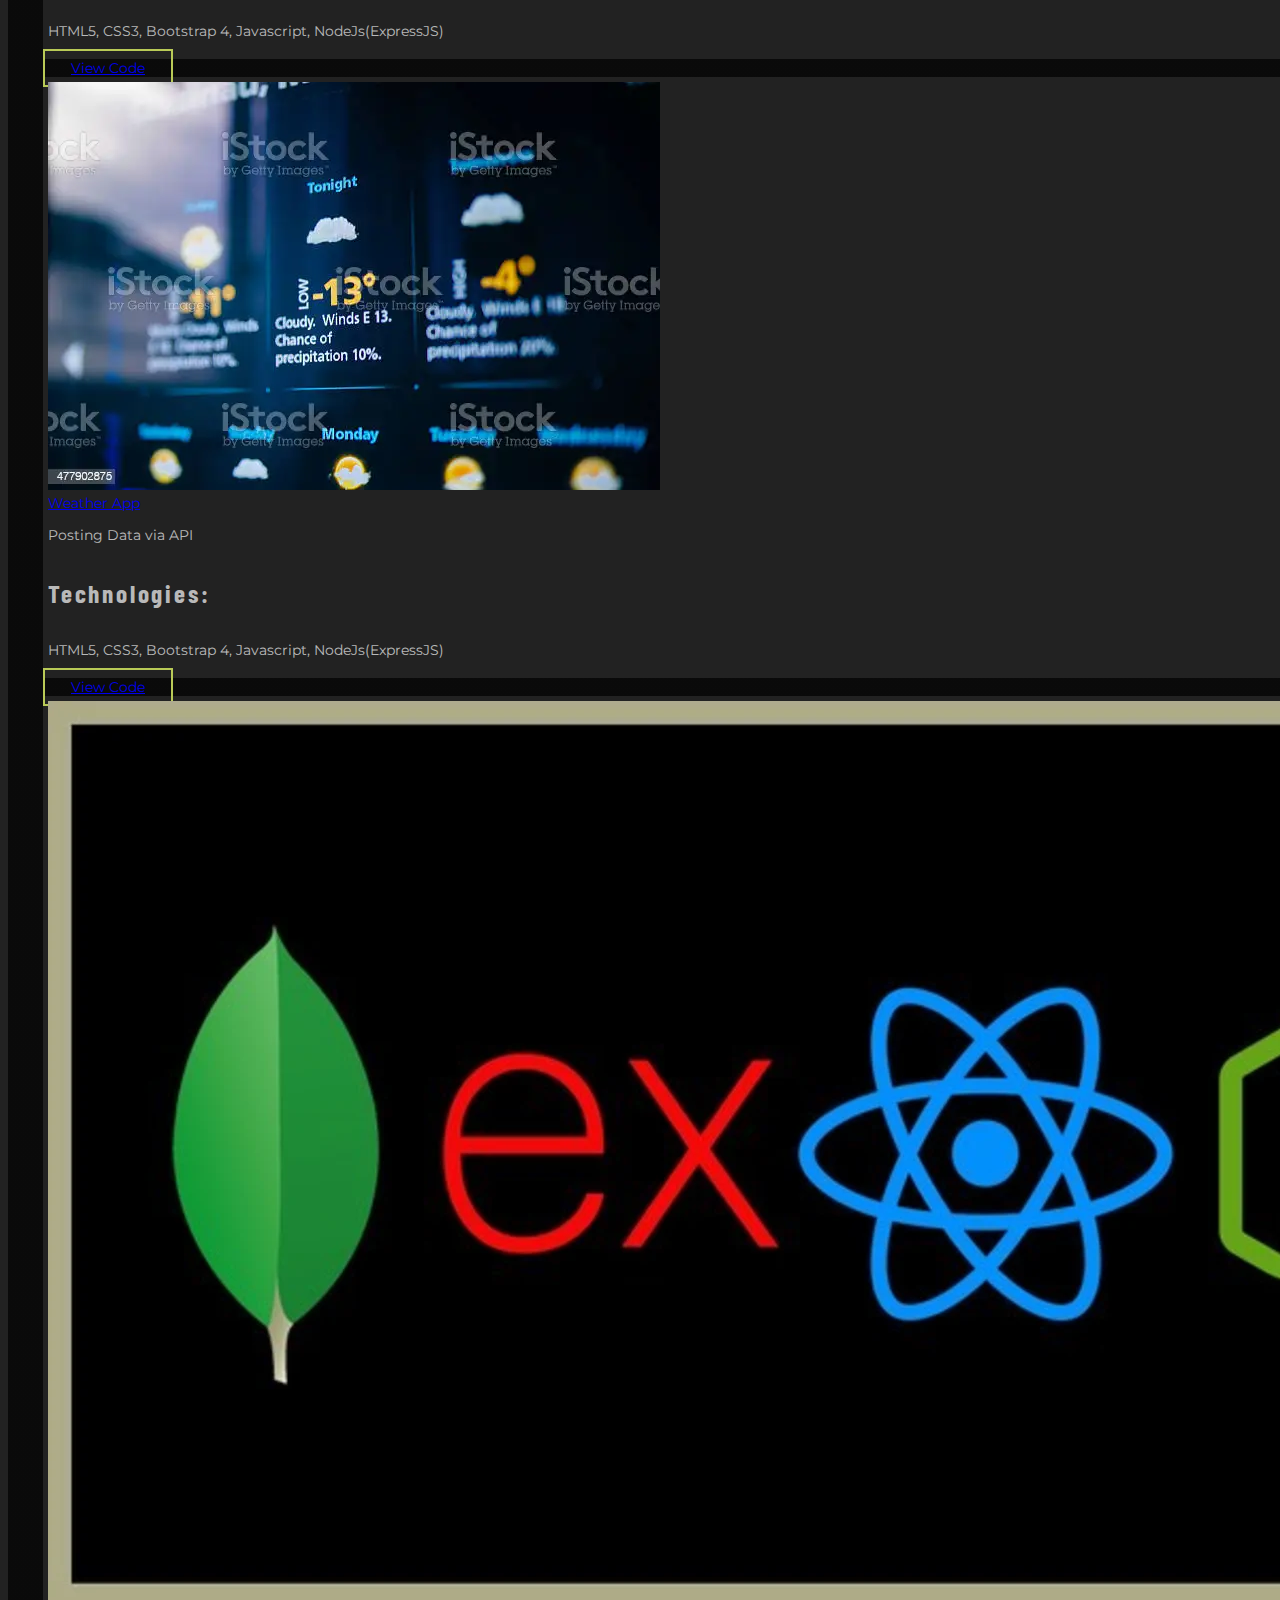
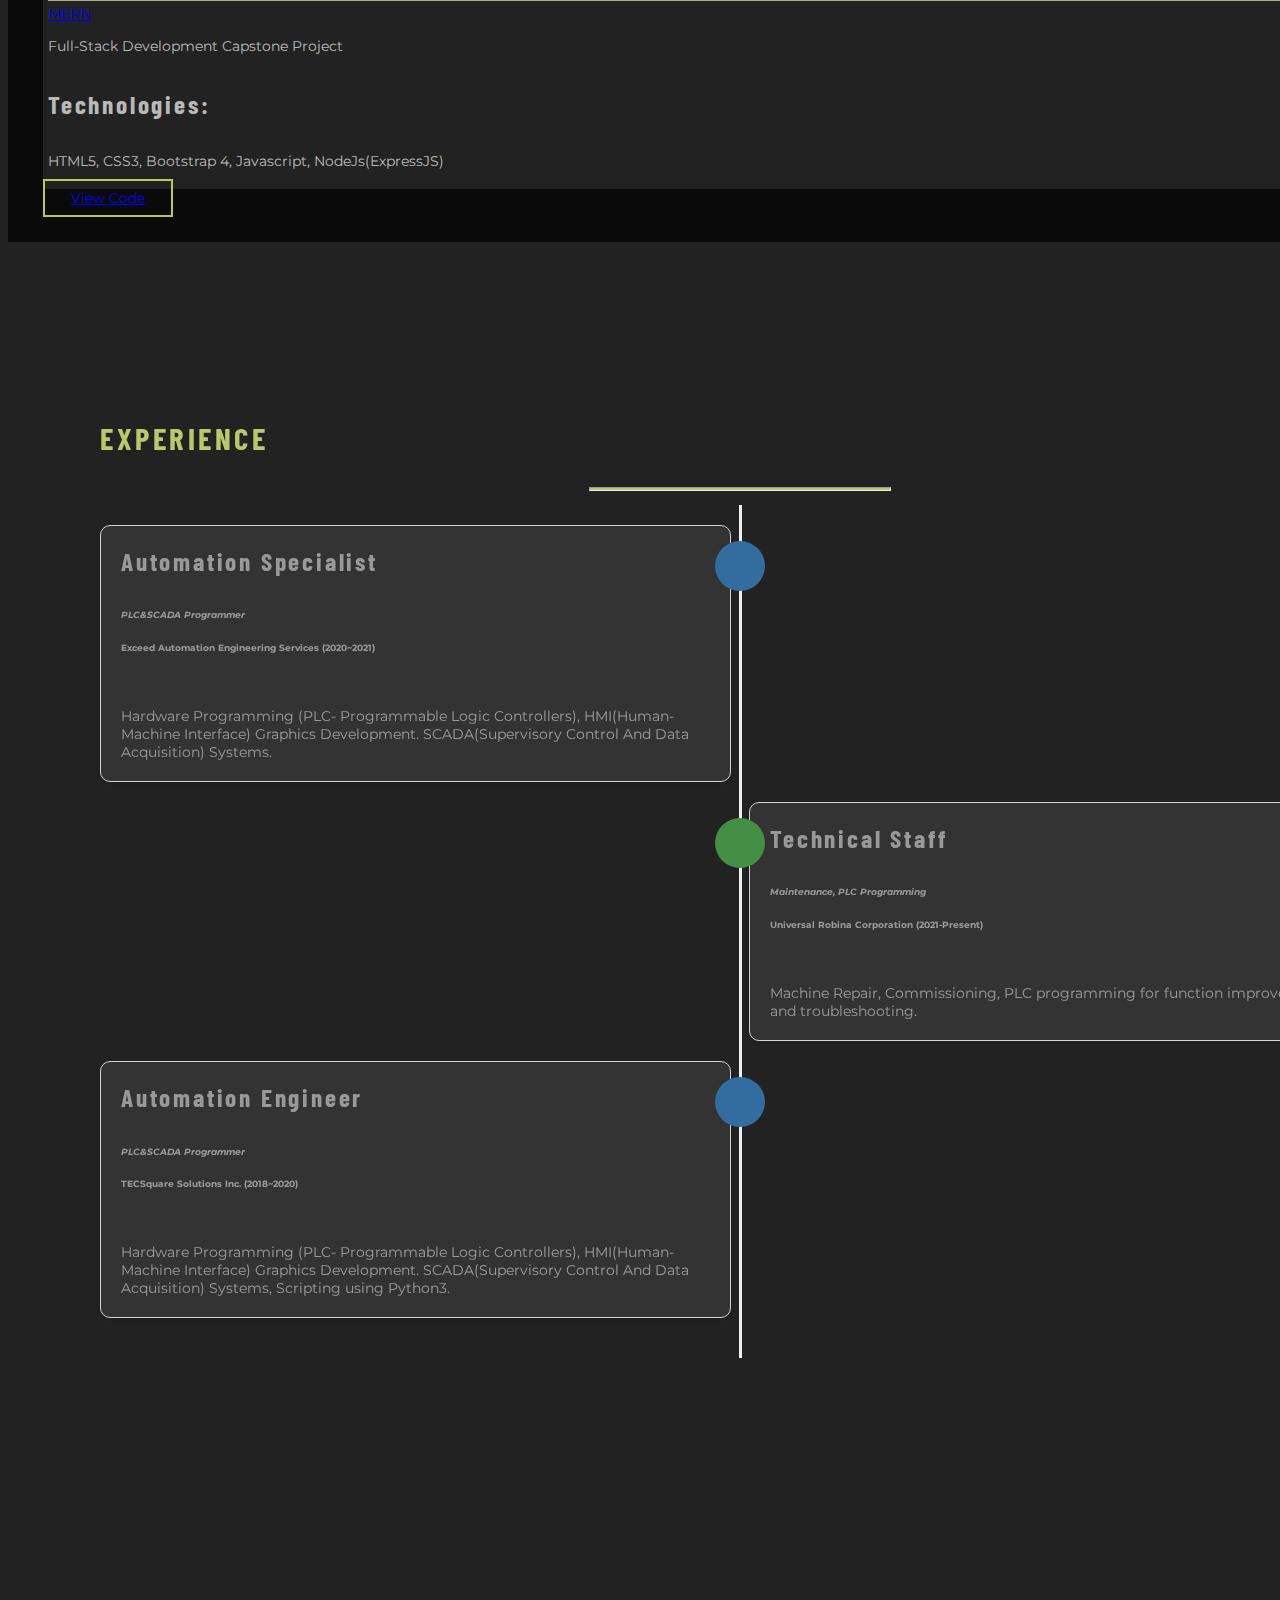
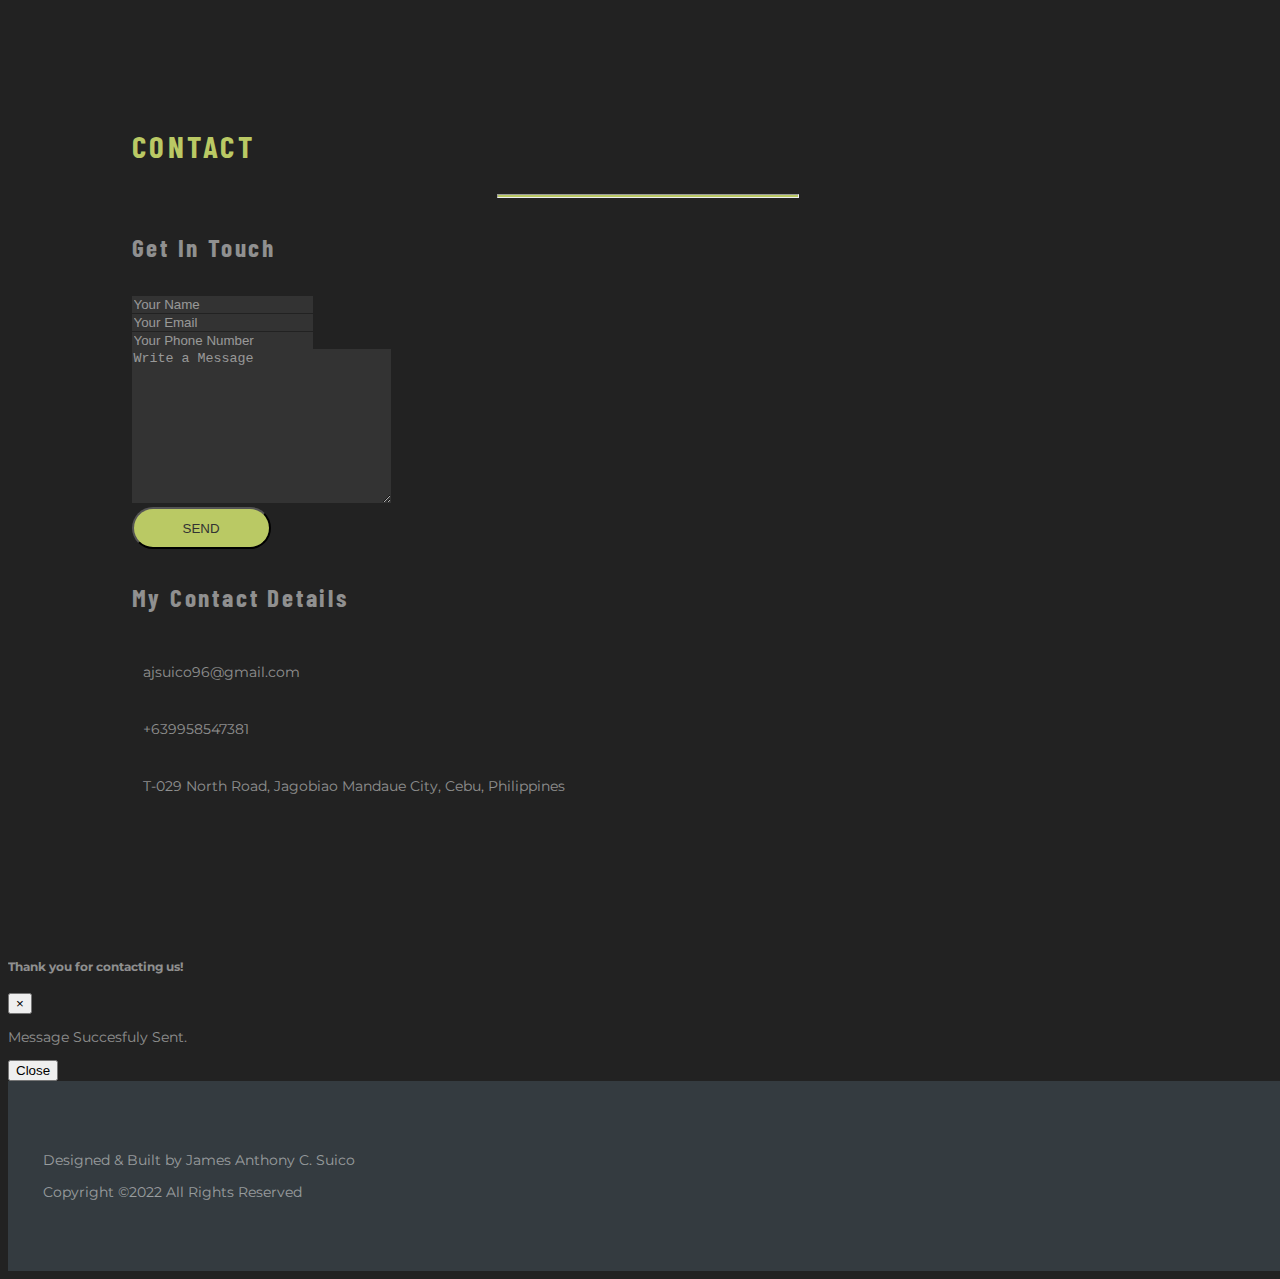
==== commit dc26b792: "Third commit" ====
--- a/index.html
+++ b/index.html
@@ -21,7 +21,7 @@
     <link rel="stylesheet" href="https://fonts.googleapis.com/icon?family=Material+Icons">
 
     <!-- Favicon -->
-    <link rel="icon" type="image/png" href="images/favicon-32x32.png">
+   <!--  <link rel="icon" type="image/png" href="images/favicon-32x32.png"> -->
 
     <!-- FontAwesome CDN -->
     <link rel="stylesheet" href="https://use.fontawesome.com/releases/v5.15.1/css/all.css"
@@ -31,10 +31,32 @@
     <link rel="stylesheet" href="index.css">
 </head>
 <body data-spy="scroll" data-target="#navigation" data-offset="90">
+
+    <!-- MODAL -->
+    <div id="myModal" class="modal fade">
+        <div class="modal-dialog modal-confirm">
+            <div class="modal-content">
+                <div class="modal-header">
+                    <div class="icon-box">
+                        <i class="material-icons">check</i>
+                    </div>
+                    <h4 class="modal-title w-100" id="modal-h4">Awesome!</h4>
+                </div>
+                <div class="modal-body">
+                    <p class="text-center" id="modal-p">Your message has been sent! <br> I'll be in touch with you soon.
+                    </p>
+                </div>
+                <div class="modal-footer">
+                    <button class="btn btn-success btn-block" data-dismiss="modal" id="modal-btn-ok">OK</button>
+                </div>
+            </div>
+        </div>
+    </div>
+    <!--  -->
     <!-- Navbar Section Start -->
 
     <nav class="navbar navbar-expand-lg navbar-bg fixed-top">
-        <a class="navbar-brand nav-link" href="#">Home</a>
+        <a class="navbar-brand nav-underline nav-link" href="#">JACS</a>
         <button class="navbar-toggler" type="button" data-toggle="collapse" data-target="#navbarNavAltMarkup" aria-controls="navbarNavAltMarkup" aria-expanded="false" aria-label="Toggle navigation">
             <span class="navbar-toggler-icon"></span>
         </button>
@@ -42,65 +64,94 @@
             <!-- ml-auto will push all navs links to the right side-->
             <ul class="navbar-nav ml-auto">
                 <li class="nav-item active">
-                    <a class="nav-link" href="#about">About Me<span class="sr-only">(current)</span></a>
+                    <a class="nav-link nav-underline" href="#about">About Me<span class="sr-only">(current)</span></a>
                 </li>
                 <li class="nav-item">
-                    <a class="nav-link" href="#project">Projects</a>
+                    <a class="nav-link nav-underline" href="#project">Projects</a>
                 </li>
                 <li class="nav-item">
-                    <a class="nav-link" href="#experience">Experience</a>
+                    <a class="nav-link  nav-underline" href="#experience">Experience</a>
                 </li>
                 <li class="nav-item">
-                    <a class="nav-link" href="#skills">Skills</a>
+                    <a class="nav-link  nav-underline" href="#about">Tools</a>
                 </li>
                 <li class="nav-item">
-                    <a class="nav-link" href="#contact">Contact</a>
+                    <a class="nav-link nav-underline" href="#contact">Contact</a>
                 </li>
                 <li class="nav-item">
                     <a class="nav-link d-inline-block btn btn-info btn-large btn-green-border"
-                        href="#" target="_blank">
-                        Resume
-                    </a>
-                </li>
-            </ul>
-        </div>
-    </nav>
-    <!-- Navbar Section End -->
-
-    <!-- HOME Start-->
-    <div id="home" class="row align-items-center">
-        <div class="container-fluid">
-            <div class="landing-text">
-                <h6>Hello, my name is</h6>
-                <h1>James Anthony C. Suico</h1>
-                <h2>A Web Developer.</h2>
-                <br>
-                <a class="btn btn-info btn-large btn-green-border" href="#contact" id="get-in-touch">
-                    Get in Touch
+                    href="#" target="_blank">
+                    Resume
                 </a>
-            </div>
+            </li>
+        </ul>
+    </div>
+</nav>
+<!-- Navbar Section End -->
+
+<!-- HOME Start-->
+<div id="home" class="row align-items-center">
+    <div class="container-fluid">
+        <div class="landing-text">
+            <h6>Hello, my name is</h6>
+            <h1>James Anthony C. Suico</h1>
+            <h2>A Web Developer.</h2>
+            <br>
+            <a class="btn btn-info btn-large btn-green-border" href="#contact" id="get-in-touch">
+                Get in Touch
+            </a>
         </div>
     </div>
-    <!-- HOME End-->
-
-    <!-- ABOUT ME Start -->
-    <section id="about" class="d-flex align-items-center">
-        <div class="container">
-            <div class="row text-center align-items-center">
-                <div class="col-12 col-md-4 img-wrapper">
-                    <img src="images/james.jpg" alt="">
-                </div>
-                <div class="col-12 col-md-8">
-                    <h3>About Me</h3>
-                    <hr class="header-underline">
-                    
-                    <div class="text-left">
-                        <p>Hello! I am James Anthony Suico, a web designer situated in Cebu City.
-                        </p>
-                        <p>I am an industrial automation programmer with experience in hardware-based programming like Programmable Logic Controllers (PLC) and Human Machine Interface (HMI).</p>
-                        <p>I am a career shifter who wants to learn about coding, especially in software and web development. I have enrolled myself in an interactive bootcamp so that I will be ready to be deployed in any field of software engineering path.</p>
-                        <p>Coding? I found it enjoyable and challenging at the same time!</p>
-                        <p>My aspiration in life is to become a globally competitive  <em><b>Software/Web Developer</b></em> and build meaningful products that provide an excellent experience to users.</p>
+</div>
+<!-- HOME End-->
+
+<!-- ABOUT ME Start -->
+<section id="about" class="d-flex align-items-center">
+    <div class="container">
+        <div class="row text-center align-items-center">
+            <div class="col-12 col-md-4 img-wrapper">
+                <img src="images/james.jpg" alt="">
+            </div>
+            <div class="col-12 col-md-8">
+                <h3>About Me</h3>
+                <hr class="header-underline">
+
+                <div class="text-left">
+                    <p>Hello! I am James Anthony Suico, a web designer situated in Cebu City.
+                    </p>
+                    <p>I am an industrial automation programmer with experience in hardware-based programming like Programmable Logic Controllers (PLC) and Human Machine Interface (HMI).</p>
+                    <p>I am a career shifter who wants to learn about coding, especially in software and web development. I have enrolled myself in an interactive bootcamp so that I will be ready to be deployed in any field of software engineering path.</p>
+                    <p>Coding? I found it enjoyable and challenging at the same time!</p>
+                    <p>My aspiration in life is to become a globally competitive  <em><b>Software/Web Developer</b></em> and build meaningful products that provide an excellent experience to users.</p>
+                    <p>Here are technologies I've worked with so far:</p>
+                </div>
+                <div id="tools" class="col-12">
+                    <i class="fab fa-css3" title="CSS3"></i>
+                    <i class="fab fa-html5" title="HTML5"></i>
+                    <i class="fab fa-js" title="Javascript ES6"></i>
+                    <i class="fab fa-bootstrap" title="Bootstrap4"></i>
+
+                    <!-- React and Node JS : for Future Addition to skills -->
+                    <i class="fab fa-node"></i>
+                    <!-- <i class="fab fa-react"></i> -->
+
+                    <!-- MongoDB icon -->
+                        <!-- <span title="MongoDB">
+                            <svg id="mongodb-img" xmlns="http://www.w3.org/2000/svg" x="0px" y="0px" width="70"
+                                height="70" viewBox="0 0 48 48" style=" fill:#000000;">
+                                <path fill="#5d4037"
+                                    d="M42,17.3C42,37.8,24,44,24,44S6,37.8,6,17.3c0-2.5,0.2-4.6,0.4-6.3c0.3-2.5,2-4.5,4.4-5.1 C13.9,5,18.8,4,24,4s10.1,1,13.3,1.9c2.4,0.6,4.1,2.7,4.4,5.1C41.8,12.7,42,14.9,42,17.3z">
+                                </path>
+                                <path fill="#4caf50"
+                                    d="M24,7c4.9,0,9.5,1,12.5,1.8c1.2,0.3,2,1.3,2.2,2.6c0.2,1.9,0.3,3.9,0.3,5.9c0,15.6-11.5,21.9-15,23.4 c-3.5-1.6-15-7.9-15-23.4c0-2,0.1-4,0.3-5.9c0.1-1.3,1-2.3,2.2-2.6C14.5,8,19.1,7,24,7 M24,4c-5.2,0-10.1,1-13.3,1.9 C8.4,6.5,6.6,8.6,6.4,11C6.2,12.7,6,14.9,6,17.3C6,37.8,24,44,24,44s18-6.2,18-26.7c0-2.5-0.2-4.6-0.4-6.3c-0.3-2.5-2-4.5-4.4-5.1 C34.1,5,29.2,4,24,4L24,4z">
+                                </path>
+                                <path fill="#dcedc8" d="M23 28H25V36H23z"></path>
+                                <path fill="#4caf50"
+                                    d="M24,10c0,0-6,5-6,13c0,5.2,3.3,8.5,5,10l1-3l1,3c1.7-1.5,5-4.8,5-10C30,15,24,10,24,10z">
+                                </path>
+                                <path fill="#81c784" d="M24,10c0,0-6,5-6,13c0,5.2,3.3,8.5,5,10l1-3V10z"></path>
+                            </svg>
+                        </span> -->
                     </div>
                     
                 </div>
@@ -116,30 +167,33 @@
                     <h3 class="project-header">Projects</h3>
                     <hr class="header-underline project-header">
                 </div>
-                    
-                <div class="card-padding row col-lg-4">
-                        <div class="card-shadow">
-                            <div class="card-content">
-                                <img src="./images/sign-up.PNG" class="card-img-top" alt="...">
-                                <div class="card-text">
-                                    <a class="mt-3 project-name" href="#">Sign-Up Page</a>
-                                    <p class="card-text">Posting Data via API</p>
-                                    <h4 class="text-center mb-3">Technologies:</h4>
-                                    <p>HTML5, CSS3, Bootstrap 4, Javascript, NodeJs(ExpressJS)
+            </div>
+            <!-- edited -->
+            <div class="row text-center">        
+                <div class="card-padding col-sm-12 col-lg-4">
+
+                    <div class="card-shadow">
+                        <div class="card-content">
+                            <img src="./images/sign-up.PNG" class="card-img-top" alt="...">
+                            <div class="card-text">
+                                <a class="mt-3 project-name" href="#">Sign-Up Page</a>
+                                <p class="card-text">Posting Data via API</p>
+                                <h4 class="text-center mb-3">Technologies:</h4>
+                                <p>HTML5, CSS3, Bootstrap 4, Javascript, NodeJs(ExpressJS)
                                 </div>
                             </div>
                         </div>
                         <div class="content-overlay">
                             <div class="view-code">
-                            <a href="#" target="_blank"
-                            class="btn btn-info btn-large btn-green-border">View Code</a>
-                            </div>
-                        </div>
-                    
-                </div>
-
-
-                <div class="card-padding row col-lg-4">
+                                <a href="#" target="_blank"
+                                class="btn btn-info btn-large btn-green-border">View Code</a>
+                            </div>
+                        </div>
+
+                    </div>
+
+
+                    <div class="card-padding col-sm-12 col-lg-4">
                         <div class="card-shadow">
                             <div class="card-content">
                                 <img src="./images/weather-app.webp" class="card-img-top" alt="...">
@@ -148,104 +202,108 @@
                                     <p class="card-text">Posting Data via API</p>
                                     <h4 class="text-center mb-3">Technologies:</h4>
                                     <p>HTML5, CSS3, Bootstrap 4, Javascript, NodeJs(ExpressJS)
-                                </div>
-                            </div>
-                        </div>
-                        <div class="content-overlay">
-                            <div class="view-code">
-                            <a href="#" target="_blank"
-                            class="btn btn-info btn-large btn-green-border">View Code</a>
-                            </div>
-                        </div>
-                    
-                </div>
-
-                <div class="card-padding row col-lg-4">
-                        <div class="card-shadow">
-                            <div class="card-content">
-                                <img src="./images/MERN1.webp" class="card-img-top" alt="...">
-                                <div class="card-text">
-                                    <a class="mt-3 project-name" href="#">MERN</a>
-                                    <p class="card-text">Full-Stack Development Capstone Project</p>
-                                    <h4 class="text-center mb-3">Technologies:</h4>
-                                    <p>HTML5, CSS3, Bootstrap 4, Javascript, NodeJs(ExpressJS)
-                                </div>
-                            </div>
-                        </div>
-                        <div class="content-overlay">
-                            <div class="view-code">
-                            <a href="#" target="_blank"
-                            class="btn btn-info btn-large btn-green-border">View Code</a>
-                            </div>
-                        </div>
-                    
-                </div>
-
-                    
-                    
-
-
-
-
-                <!-- <div class="row">
-                    <div class="col-12 col-md-12 col-lg-4 card-padding">
-                        <div class="card card-shadow bg-dark">
-                            <div class="card-img-box">
+                                    </div>
+                                </div>
+                            </div>
                             <div class="content-overlay">
                                 <div class="view-code">
                                     <a href="#" target="_blank"
                                     class="btn btn-info btn-large btn-green-border">View Code</a>
                                 </div>
                             </div>
-                            <img src="./images/sign-up.PNG" class="card-img-top" alt="...">
-                            <p class="img__description">CURRENTLY DEVELOPING</p>
-                        </div>
-                        <a class="mt-3 project-name" href="#">Sign-Up Page</a>
-                        <div class="card-body">
-                            <p class="card-text">Posting Data via API</p>
-                            <h4 class="text-center mb-3">Technologies:</h4>
-                            <p>HTML5, CSS3, Bootstrap 4, Javascript, NodeJs(ExpressJS)
-                        </div>
-                    </div>
-                </div>
-
-                <div class="col-12 col-md-12 col-lg-4 card-padding">
-                    <div class="card card-shadow bg-dark">
-                        <div class="card-img-box">
-                            <div class="content-overlay"></div>
-                            <img src="./images/weather-app.webp" class="card-img-top" alt="...">
-                            <p class="img__description">FUTURE PROJECT</p>
-                        </div>
-                        <a class="mt-3 project-name" href="#">Weather App</a>
-                        <div class="card-body">
-                            <p class="card-text"><em>Using Express to Render a Website with Live API</em></p>
-                        </div>
-                    </div>
-                </div>
-
-                <div class="col-12 col-md-12 col-lg-4 card-padding">
-                    <div class="content-overlay"></div>
-                    <div class="card card-shadow bg-dark">
-                        <div class="card-img-box">
-                            <div class="content-overlay"></div>
-                            <img src="./images/MERN1.webp" class="card-img-top" alt="...">
-                            <p class="img__description">FUTURE PROJECT</p>
-                        </div>
-                        <a class="mt-3 project-name" href="#">MERN</a>
-                        <div class="card-body">
-                            <p class="card-text"><em>Full-Stack Development Capstone Project</em></p>
-                            </p>
-                        </div>
-                    </div>
-                </div> -->
-            </div>
-
-            </div>
-        </div>
-    </section>
-    <!-- Projects End-->
-    <!-- Experience Start-->
-    <section id="experience" class="d-flex align-items-center">
+
+                        </div>
+
+                        <div class="card-padding col-sm-12 col-lg-4">
+                            <div class="card-shadow">
+                                <div class="card-content">
+                                    <img src="./images/MERN1.webp" class="card-img-top" alt="...">
+                                    <div class="card-text">
+                                        <a class="mt-3 project-name" href="#">MERN</a>
+                                        <p class="card-text">Full-Stack Development Capstone Project</p>
+                                        <h4 class="text-center mb-3">Technologies:</h4>
+                                        <p>HTML5, CSS3, Bootstrap 4, Javascript, NodeJs(ExpressJS)
+                                        </div>
+                                    </div>
+                                </div>
+                                <div class="content-overlay">
+                                    <div class="view-code">
+                                        <a href="#" target="_blank"
+                                        class="btn btn-info btn-large btn-green-border">View Code</a>
+                                    </div>
+                                </div>
+                            </div>
+                        </div>
+
+                    </div>
+                </div>
+            </section>
+            <!-- Projects End-->
+            <!-- Experience Start-->
+
+            <section id="experience" class="section-padding">
+                <div class="container">
+                    <div class="row text-center">
+                        <h3 class="col-12">Experience &nbsp</h3>
+                        <hr class="header-underline">
+
+                        <!-- Timeline Experience -->
+                        <ul class="timeline mt-4">
+                            <li>
+                                <div class="timeline-badge primary"><i class="fas fa-laptop-code"></i></i></div>
+                                <div class="timeline-panel">
+                                    <div class="timeline-heading">
+                                        <h4 class="timeline-title">Automation Specialist</h4>
+                                        <h6><em>PLC&SCADA Programmer</em></h6>
+                                        <h6>Exceed Automation Engineering Services (2020~2021)</h6>
+                                        <br>
+                                    </div>
+                                    <div class="timeline-body">
+                                        <p>Hardware Programming (PLC- Programmable Logic Controllers), HMI(Human-Machine
+                                            Interface) Graphics Development. SCADA(Supervisory Control And Data Acquisition)
+                                            Systems.
+                                        </p>
+                                    </div>
+                                </div>
+                            </li>
+                            <li class="timeline-inverted">
+                                <div class="timeline-badge success"><i class="fas fa-tools"></i></div>
+                                <div class="timeline-panel">
+                                    <div class="timeline-heading">
+                                        <h4 class="timeline-title">Technical Staff</h4>
+                                        <h6><em>Maintenance, PLC Programming</em></h6>
+                                        <h6>Universal Robina Corporation (2021-Present)</h6>
+                                        <br>
+                                    </div>
+                                    <div class="timeline-body">
+                                        <p>Machine Repair, Commissioning, PLC programming for function improvements and
+                                        troubleshooting.</p>
+                                    </div>
+                                </div>
+                            </li>
+                            <li>
+                                <div class="timeline-badge primary"><i class="fas fa-laptop-code"></i></i></div>
+                                <div class="timeline-panel">
+                                    <div class="timeline-heading">
+                                        <h4 class="timeline-title">Automation Engineer</h4>
+                                        <h6><em>PLC&SCADA Programmer</em></h6>
+                                        <h6>TECSquare Solutions Inc. (2018~2020)</h6>
+                                        <br>
+                                    </div>
+                                    <div class="timeline-body">
+                                        <p>Hardware Programming (PLC- Programmable Logic Controllers), HMI(Human-Machine
+                                            Interface) Graphics Development. SCADA(Supervisory Control And Data Acquisition)
+                                            Systems, Scripting using Python3.
+                                        </p>
+                                    </div>
+                                </div>
+                            </li>
+                        </ul>
+                    </div>
+                </div>
+            </section>
+            <!-- OLD DESIGN -->
+  <!--   <section id="experience" class="d-flex align-items-center">
         <div class="container-fluid">
             <h3 class="col-12 experience-header">Experience</h3>
             <div class="row">
@@ -272,107 +330,129 @@
           </div>  
         </div>
 
-  </section>
-           
+    </section> -->
+
     <!-- Experience End-->
 
-  <!-- Contact Me Start -->
-  <div id="contact" class="bg-dark text-light min-vh-100 p-5 text-center">
-
-    <h2 class="mb-3">Contact Me</h2>
-    <div class=" d-flex justify-content-center">
-        <div class="bg-primary col-sm-12 col-md-8 col-xl-6">
-            <!-- Form Block -->
-
-            <div class="mb-3 p-3 ">
-                <div class="text-center">
-                    <form>
-                        <div class="form-group">
-                            <label for="exampleFormControlInput1">Name</label>
-                            <input type="email" class="form-control" id="exampleFormControlInput1" placeholder="Your Name">
-                        </div>
-                        <div class="form-group">
-                            <label for="exampleFormControlInput2">Email Address</label>
-                            <input type="email" class="form-control" id="exampleFormControlInput2" placeholder="name@example.com">
-                        </div>
-                        <div class="form-group">
-                            <label for="exampleFormControlInput3">Contact Number</label>
-                            <input type="email" class="form-control" id="exampleFormControlInput3" placeholder="+63 900 000 0000">
-                        </div>
-                        <div class="form-group">
-                            <label for="exampleFormControlInput4">Concern</label>
-                            <select class="form-control" id="exampleFormControlInput4">
-                                <option>Quotation</option>
-                                <option>Appointment</option>
-                                <option>Follow-up</option>
-                            </select>
-                        </div>
-                        <div class="form-group">
-                            <label for="exampleFormControlInput5">Message</label>
-                            <textarea class="form-control" id="exampleFormControlInput5" rows="5"></textarea>
-                        </div>
-                    </form>
-
-                    <!-- Button Trigger Modal -->
-
-                    <!-- <button type="button" class="btn btn-dark" data-toggle="modal" data-target="#staticBackdrop">Send Email</button> -->
-
-                    <!-- Modal -->
-
-                    <!-- Button Trigger Modal -->
-                    <button type="button" class="btn btn-dark" data-toggle="modal" data-target="#staticBackdrop">
-                        Send Email
+    <!-- Contact Me Start -->
+    <section id="contact">
+        <section class="section-padding" id="contact-reveal">
+            <div class="container">
+                <div class="row">
+                    <div class="col-12 mb-5 text-center">
+                        <h3>CONTACT</h3>
+                        <hr class="header-underline">
+                    </div>
+                    <div class="col-12 col-md-7 text-left px-4">
+                        <h4 class="mb-5">Get In Touch</h4>
+
+                        <!-- FORM FOR CONTACT -->
+                        <form action="/" id="form-details">
+                            <div class="form-group" id="contact-form">
+                                <input type="text" class="form-control px-3 py-4" placeholder="Your Name" id="name"
+                                minlength="3" required>
+                            </div>
+                            <div class="form-group">
+                                <input type="email" class="form-control px-3 py-4" placeholder="Your Email" id="email"
+                                required>
+                            </div>
+                            <div class="form-group">
+                                <input type="tel" class="form-control px-3 py-4" placeholder="Your Phone Number"
+                                id="phone" required>
+                            </div>
+                            <div class="form-group">
+                                <textarea class="form-control px-3 py-4" cols="30" rows="10"
+                                placeholder="Write a Message" id="message"></textarea>
+                            </div>
+                            <!--  -->
+                            <div class="form-group d-flex justify-content-end">
+                                <button type="button" class="btn btn-send-msg btn-lg"
+                                data-toggle="modal" data-target="#staticBackdrop"  >Send</button>
+                            </div>
+                        </form>
+                    </div>
+
+                    <div class="col-12 col-md-5 text-left px-5">
+                        <h4 class="mb-5">My Contact Details</h4>
+                        <div class="d-flex contact-wrap">
+                            <i class="fas fa-envelope"></i>&nbsp ajsuico96@gmail.com
+                        </div>
+                        <div class="d-flex contact-wrap">
+                            <i class="fas fa-phone-square-alt"></i>&nbsp +639958547381
+                        </div>
+
+                        <div class="d-flex contact-wrap">
+                            <i class="fas fa-map-marker-alt"></i>&nbsp T-029 North Road, Jagobiao Mandaue City, Cebu, Philippines
+                        </div>
+                    </div>
+                </div>
+            </div>
+        </section>
+    </section>
+    <!-- Contact Me End -->
+    <!--  -->
+    <!-- Modal -->
+    <div class="modal fade text-dark" id="staticBackdrop" data-backdrop="static" data-keyboard="false" tabindex="-1" aria-labelledby="staticBackdropLabel" aria-hidden="true">
+        <div class="modal-dialog">
+            <div class="modal-content">
+                <div class="modal-header">
+                    <h5 class="modal-title">Thank you for contacting us!</h5>
+                    <button type="button" class="close" data-dismiss="modal" aria-label="Close">
+                        <span aria-hidden="true">&times;</span>
                     </button>
-
-                    <!-- Modal -->
-                    <div class="modal fade text-dark" id="staticBackdrop" data-backdrop="static" data-keyboard="false" tabindex="-1" aria-labelledby="staticBackdropLabel" aria-hidden="true">
-                        <div class="modal-dialog">
-                            <div class="modal-content">
-                                <div class="modal-header">
-                                    <h5 class="modal-title">Thank you for contacting us!</h5>
-                                    <button type="button" class="close" data-dismiss="modal" aria-label="Close">
-                                        <span aria-hidden="true">&times;</span>
-                                    </button>
-                                </div>
-                                <div class="modal-body">
-                                    <p>Message Succesfuly Sent.</p>
-                                </div>
-                                <div class="modal-footer">
-                                    <button type="button" class="btn btn-secondary" data-dismiss="modal">Close</button>
-                                </div>
-                            </div>
-                        </div>
-                    </div>
+                </div>
+                <div class="modal-body">
+                    <p>Message Succesfuly Sent.</p>
+                </div>
+                <div class="modal-footer">
+                    <button type="button" class="btn btn-secondary" data-dismiss="modal">Close</button>
                 </div>
             </div>
         </div>
     </div>
-
-
-
-</div>
-<!-- Contact Me End -->
-
-
-
-
-
-
-
-
-
-
-
-
-
-
-
-
-
-<!-- Optional JavaScript; choose one of the two! -->
-
-<!-- Option 1: jQuery and Bootstrap Bundle (includes Popper) -->
-<script src="https://cdn.jsdelivr.net/npm/jquery@3.5.1/dist/jquery.slim.min.js" integrity="sha384-DfXdz2htPH0lsSSs5nCTpuj/zy4C+OGpamoFVy38MVBnE+IbbVYUew+OrCXaRkfj" crossorigin="anonymous"></script>
-<script src="https://cdn.jsdelivr.net/npm/bootstrap@4.6.2/dist/js/bootstrap.bundle.min.js" integrity="sha384-Fy6S3B9q64WdZWQUiU+q4/2Lc9npb8tCaSX9FK7E8HnRr0Jz8D6OP9dO5Vg3Q9ct" crossorigin="anonymous"></script>
+    <!-- Modal End -->
+    <footer class="container-fluid">
+        <div class="row justify-content-center text-center">
+            <div class="col-12">
+                <p>Designed & Built by James Anthony C. Suico</p>
+                <p class="mb-0">Copyright ©2022 All Rights Reserved</p>
+            </div>
+
+            <div class="footer-social-media">
+                <a href="https://www.facebook.com/jamesanthony.suico.5/" target="_blank"><i
+                    class="fab fa-facebook social-media-icon"></i></a>
+                    <a href="https://www.linkedin.com/in/james-anthony-suico-053352166" target="_blank"><i
+                        class="fab fa-linkedin social-media-icon"></i></a>
+                        <a href="https://github.com/ajsuico" target="_blank"><i
+                            class="fab fa-github-alt social-media-icon"></i></a>
+                        </div>
+                    </div>
+
+                </footer>
+
+                <div class="social-media-links">
+                    <ul class="social-media-ul">
+                        <li><a href="https://www.facebook.com/jamesanthony.suico.5/" target="_blank"><i
+                            class="fab fa-facebook social-media-icon"></i></a></li>
+                            <li><a href="https://www.linkedin.com/in/james-anthony-suico-053352166" target="_blank"><i
+                                class="fab fa-linkedin social-media-icon"></i></a></li>
+                                <li><a href="https://github.com/ajsuico" target="_blank"><i
+                                    class="fab fa-github-alt social-media-icon"></i></a>
+                                </li>
+                            </ul>
+
+                        </div>
+
+    <!-- <div id="preloader">
+        <div id="loader"></div>
+    </div> -->
+
+
+
+    <!-- Optional JavaScript; choose one of the two! -->
+
+    <!-- Option 1: jQuery and Bootstrap Bundle (includes Popper) -->
+    <script src="https://cdn.jsdelivr.net/npm/jquery@3.5.1/dist/jquery.slim.min.js" integrity="sha384-DfXdz2htPH0lsSSs5nCTpuj/zy4C+OGpamoFVy38MVBnE+IbbVYUew+OrCXaRkfj" crossorigin="anonymous"></script>
+    <script src="https://cdn.jsdelivr.net/npm/bootstrap@4.6.2/dist/js/bootstrap.bundle.min.js" integrity="sha384-Fy6S3B9q64WdZWQUiU+q4/2Lc9npb8tCaSX9FK7E8HnRr0Jz8D6OP9dO5Vg3Q9ct" crossorigin="anonymous"></script>
 </body>
 </html>--- a/index.css
+++ b/index.css
@@ -35,8 +35,10 @@
     font-size: 1.8rem;
     letter-spacing: 0.2rem;
 }
+
+/*test*/
 section { 
-    min-height: 100vh;
+    padding: 2.5rem;
 
 }
 
@@ -117,7 +119,8 @@
 }
 
 .section-padding {
-    padding: 5% 0;
+    padding: 5%;
+    margin: 2rem;
 }
 /*Change 25 to 10*/
 .navbar {
@@ -202,21 +205,67 @@
     }
 }
 
+
+.fab {
+    font-size: 3.5rem;
+    margin: 1.5rem;
+    transition: 0.3s ease;
+
+}
+
+.fab:hover {
+    transform: scale(1.2);
+    transition: 0.3s ease;
+
+}
+
+#mongodb-img {
+    transition: 0.3s ease;
+}
+
+#mongodb-img:hover {
+    transform: scale(1.2);
+    transition: 0.3s ease;
+}
+
+.fab.fa-css3 {
+    color: #2965f1;
+}
+
+
+.fab.fa-html5 {
+    color: #f06529;
+}
+
+.fab.fa-js {
+    color: #f0db4f;
+}
+
+.fab.fa-bootstrap {
+    color: #563d7c;
+}
+
+.fab.fa-node {
+    color: #3C873A;
+}
+
+.fab.fa-react {
+    color: #61DBFB;
+}
+
+
 /* ---- Projects ---- */
 
 
 #project {
     background: linear-gradient(rgba(0, 0, 0, 0.7), rgba(0, 0, 0, 0.7)), url("images/keyboard-img.jpg") no-repeat center center fixed;
     background-size: cover;
-    height: 95vh;
+    /*height: 95vh;*/
     width: 100%;
     display: relative;
     color: rgba(255, 255, 255, 0.7) !important;
 }
 
-/*.card-img-box {
-    overflow: hidden;
-}*/
 /*to be check */
 .card-content {
     overflow: hidden;
@@ -245,20 +294,484 @@
     }
 }*/
 
-
-
-
-
-
-
-
-
-
-
-
-
-
-
-
-
-
+/*Experience*/
+
+.timeline {
+    list-style: none;
+    padding: 20px 0 20px;
+    position: relative;
+
+}
+
+.timeline:before {
+    top: 0;
+    bottom: 0;
+    position: absolute;
+    content: " ";
+    width: 3px;
+    background-color: #eeeeee;
+    left: 50%;
+    margin-left: -1.5px;
+}
+
+.timeline>li {
+    margin-bottom: 20px;
+    position: relative;
+}
+
+.timeline>li:before,
+.timeline>li:after {
+    content: " ";
+    display: table;
+}
+
+.timeline>li:after {
+    clear: both;
+}
+
+.timeline>li:before,
+.timeline>li:after {
+    content: " ";
+    display: table;
+}
+
+.timeline>li:after {
+    clear: both;
+}
+
+.timeline>li>.timeline-panel {
+    width: 46%;
+    float: left;
+    border: 1px solid #d4d4d4;
+    border-radius: 10px;
+    padding: 20px;
+    position: relative;
+    -webkit-box-shadow: 0 1px 6px rgba(0, 0, 0, 0.175);
+    box-shadow: 0 1px 6px rgba(0, 0, 0, 0.175);
+    background-color: #333;
+}
+
+.timeline>li>.timeline-panel:before {
+    position: absolute;
+    top: 26px;
+    right: -15px;
+    display: inline-block;
+    border-top: 15px solid transparent;
+    border-left: 15px solid #ccc;
+    border-right: 0 solid #ccc;
+    border-bottom: 15px solid transparent;
+    content: " ";
+}
+
+.timeline>li>.timeline-panel:after {
+    position: absolute;
+    top: 27px;
+    right: -14px;
+    display: inline-block;
+    border-top: 14px solid transparent;
+    border-left: 14px solid #fff;
+    border-right: 0 solid #fff;
+    border-bottom: 14px solid transparent;
+    content: " ";
+}
+
+.timeline>li>.timeline-badge {
+    color: #fff;
+    width: 50px;
+    height: 50px;
+    line-height: 50px;
+    font-size: 1.4em;
+    text-align: center;
+    position: absolute;
+    top: 16px;
+    left: 50%;
+    margin-left: -25px;
+    background-color: #999999;
+    z-index: 100;
+    border-top-right-radius: 50%;
+    border-top-left-radius: 50%;
+    border-bottom-right-radius: 50%;
+    border-bottom-left-radius: 50%;
+}
+
+.timeline>li.timeline-inverted>.timeline-panel {
+    float: right;
+}
+
+.timeline>li.timeline-inverted>.timeline-panel:before {
+    border-left-width: 0;
+    border-right-width: 15px;
+    left: -15px;
+    right: auto;
+}
+
+.timeline>li.timeline-inverted>.timeline-panel:after {
+    border-left-width: 0;
+    border-right-width: 14px;
+    left: -14px;
+    right: auto;
+}
+
+.timeline-badge.primary {
+    background-color: #2e6da4 !important;
+}
+
+.timeline-badge.success {
+    background-color: #3f903f !important;
+}
+
+.timeline-badge.warning {
+    background-color: #f0ad4e !important;
+}
+
+.timeline-title {
+    margin-top: 0;
+    color: inherit;
+}
+
+.timeline-body>p,
+.timeline-body>ul {
+    margin-bottom: 0;
+}
+
+.timeline-body>p+p {
+    margin-top: 5px;
+}
+
+.fas {
+    color: white;
+}
+
+.fas:hover {
+    transform: scale(1.1);
+}
+
+@media (max-width: 767px) {
+    .timeline-panel {
+        margin-right: 10px;
+    }
+
+    ul.timeline:before {
+        left: 40px;
+    }
+
+    ul.timeline>li>.timeline-panel {
+        width: calc(100% - 90px);
+        width: -moz-calc(100% - 90px);
+        width: -webkit-calc(100% - 90px);
+    }
+
+    ul.timeline>li>.timeline-badge {
+        left: 15px;
+        margin-left: 0;
+        top: 16px;
+    }
+
+    ul.timeline>li>.timeline-panel {
+        float: right;
+    }
+
+    ul.timeline>li>.timeline-panel:before {
+        border-left-width: 0;
+        border-right-width: 15px;
+        left: -15px;
+        right: auto;
+    }
+
+    ul.timeline>li>.timeline-panel:after {
+        border-left-width: 0;
+        border-right-width: 14px;
+        left: -14px;
+        right: auto;
+    }
+}
+
+/* CONTACT */
+
+.form-control {
+    background-color: #333;
+    border: none;
+}
+
+.form-control::placeholder {
+    color: rgba(255, 255, 255, 0.5);
+}
+
+
+.form-control:active,
+.form-control:focus {
+    background-color: #404040;
+}
+
+.form-control {
+    color: whitesmoke !important;
+}
+
+.contact-wrap {
+    padding: 1rem 3px 1.5rem;
+}
+
+#contact .fas {
+    font-size: 18px;
+    color: #bac964;
+}
+
+.btn-send-msg {
+    background-color: #bac964;
+    border-radius: 100px;
+    text-transform: uppercase;
+    padding: 0.8rem 3.5rem;
+    color: #333;
+    transition: 0.5s ease;
+}
+
+.btn-send-msg:hover {
+    background-color: #abc034;
+    transition: 0.5s ease;
+}
+
+/* FOOTER */
+footer {
+    background-color: rgb(52, 59, 64);
+    padding: 4rem 2.5rem;
+}
+
+footer p:hover {
+    color: #bac964;
+}
+
+footer .social-media-icon {
+    font-size: 3rem;
+    margin: 3rem 3rem 2.5rem;
+}
+
+@media (min-width: 1111px) {
+    footer .social-media-icon {
+        display: none;
+    }
+}
+
+/* MODAL */
+.modal-confirm {
+    color: #636363;
+    width: 325px;
+    font-size: 14px;
+}
+
+.modal-confirm .modal-content {
+    padding: 20px;
+    border-radius: 5px;
+    border: none;
+}
+
+.modal-confirm .modal-header {
+    border-bottom: none;
+    position: relative;
+}
+
+.modal-confirm h4 {
+    text-align: center;
+    font-size: 26px;
+    margin: 30px 0 -15px;
+}
+
+.modal-confirm .form-control,
+.modal-confirm .btn {
+    min-height: 40px;
+    border-radius: 3px;
+}
+
+.modal-confirm .close {
+    position: absolute;
+    top: -5px;
+    right: -5px;
+}
+
+.modal-confirm .modal-footer {
+    border: none;
+    text-align: center;
+    border-radius: 5px;
+    font-size: 13px;
+}
+
+.modal-confirm .icon-box {
+    color: #fff;
+    position: absolute;
+    margin: 0 auto;
+    left: 0;
+    right: 0;
+    top: -70px;
+    width: 95px;
+    height: 95px;
+    border-radius: 50%;
+    z-index: 9;
+    padding: 15px;
+    text-align: center;
+    box-shadow: 0px 2px 2px rgba(0, 0, 0, 0.1);
+}
+
+.modal-icon-box-green {
+    background: #82ce34;
+}
+
+.modal-icon-box-red {
+    background: red;
+}
+
+.modal-confirm .icon-box i {
+    font-size: 58px;
+    position: relative;
+    top: 3px;
+}
+
+.modal-confirm.modal-dialog {
+    /* margin-top: 35vh; */
+    margin: 30vh auto 0;
+}
+
+.modal-confirm .btn {
+    color: #fff;
+    border-radius: 4px;
+    text-decoration: none;
+    transition: all 0.4s;
+    line-height: normal;
+    border: none;
+}
+
+.modal-confirm .btn:hover,
+.modal-confirm .btn:focus {
+    outline: none;
+}
+
+
+/* Social Media Links */
+.social-media-links {
+    position: fixed;
+    bottom: 50px;
+    height: 350px;
+    left: 1vw;
+    width: auto;
+    right: auto;
+}
+
+.social-media-ul {
+    list-style: none;
+    padding-left: 0px;
+}
+
+.social-media-ul::after {
+    content: "";
+    width: 1px;
+    height: 200px !important;
+    margin: 0px auto;
+    margin-top: 10px;
+    background-color: #bac964;
+    display: block;
+}
+
+@media (max-width: 1110px) {
+    .social-media-links {
+        visibility: hidden !important;
+    }
+}
+
+.social-media-icon {
+    font-size: 2rem;
+    color: #bac964;
+}
+
+/* Section Nav Offset */
+section:before {
+    height: 54px;
+    content: "";
+    display: block;
+}
+
+
+
+/* Screen Preloader */
+#preloader {
+    position: fixed;
+    top: 0;
+    left: 0;
+    width: 100%;
+    height: 100%;
+    background-color: #222;
+    z-index: 999999;
+}
+
+#loader {
+    display: block;
+    position: relative;
+    left: 50%;
+    top: 50%;
+    width: 150px;
+    height: 150px;
+    margin: -75px 0 0 -75px;
+    border-radius: 50%;
+    border: 3px solid transparent;
+    border-top-color: #78a848;
+    animation: spin 2s linear infinite;
+}
+
+#loader:before {
+    content: "";
+    position: absolute;
+    top: 5px;
+    left: 5px;
+    right: 5px;
+    bottom: 5px;
+    border-radius: 50%;
+    border: 3px solid transparent;
+    border-top-color: #97aa2d;
+    animation: spin 3s linear infinite;
+}
+
+#loader:after {
+    content: "";
+    position: absolute;
+    top: 15px;
+    left: 15px;
+    right: 15px;
+    bottom: 15px;
+    border-radius: 50%;
+    border: 3px solid transparent;
+    border-top-color: #bac964;
+    animation: spin 1.5s linear infinite;
+}
+
+@-webkit-keyframes spin {
+    0% {
+        transform: rotate(0deg);
+    }
+
+    100% {
+        transform: rotate(360deg);
+    }
+}
+
+@keyframes spin {
+    0% {
+        transform: rotate(0deg);
+    }
+
+    100% {
+        transform: rotate(360deg);
+    }
+}
+
+
+
+
+
+
+
+
+
+
+
+
+
+
+
+
